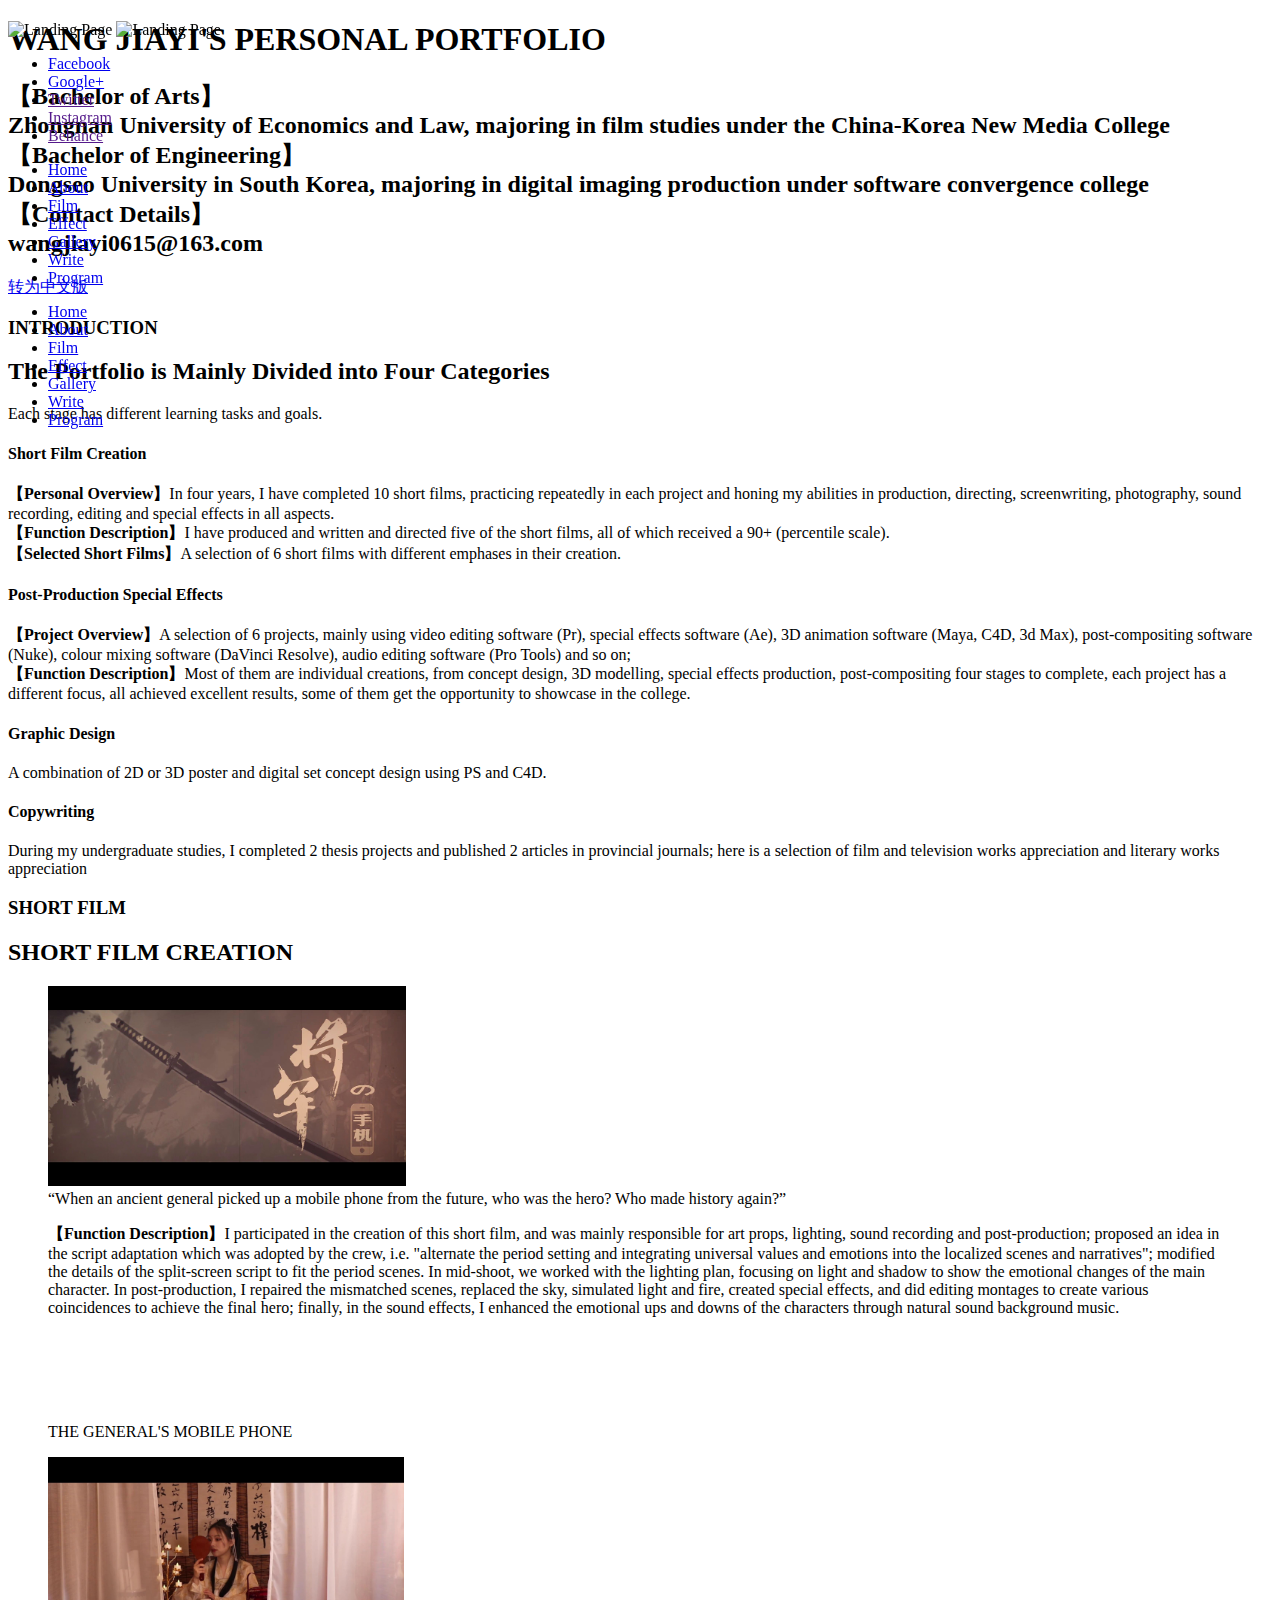
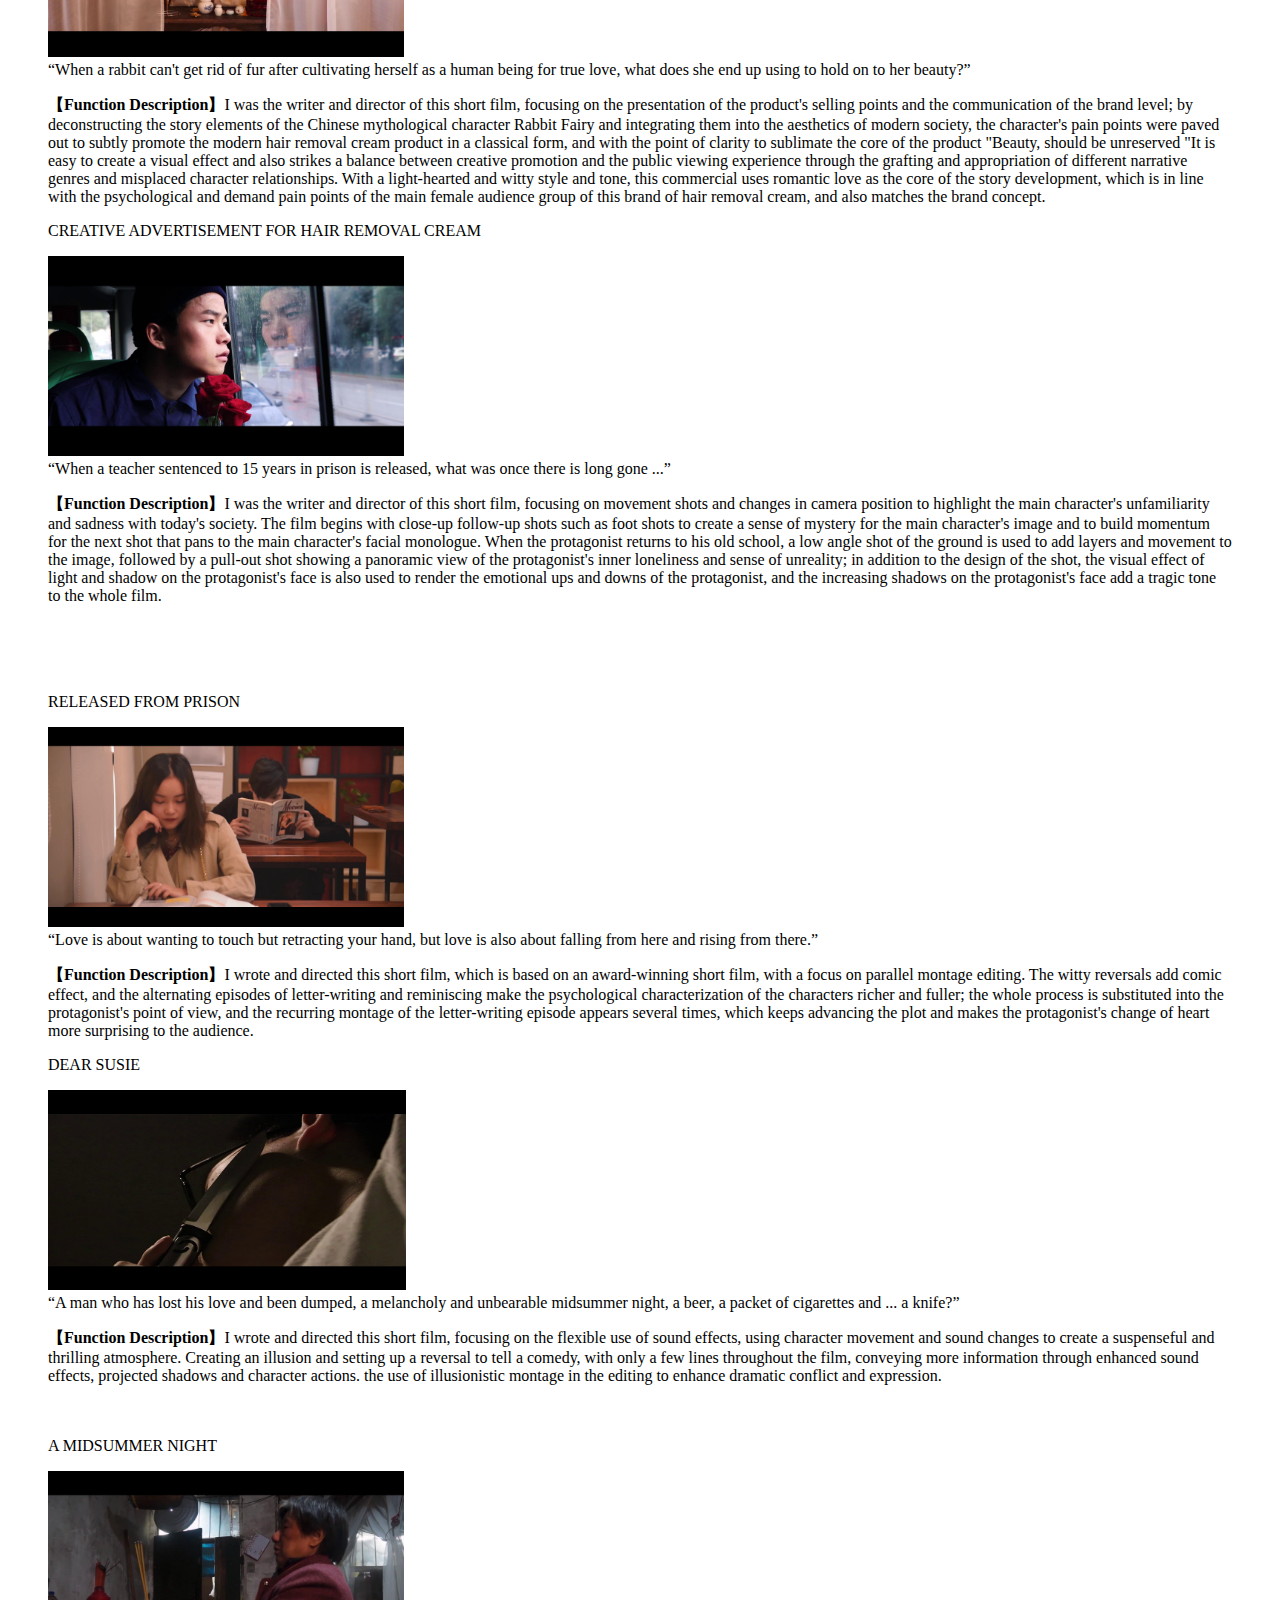
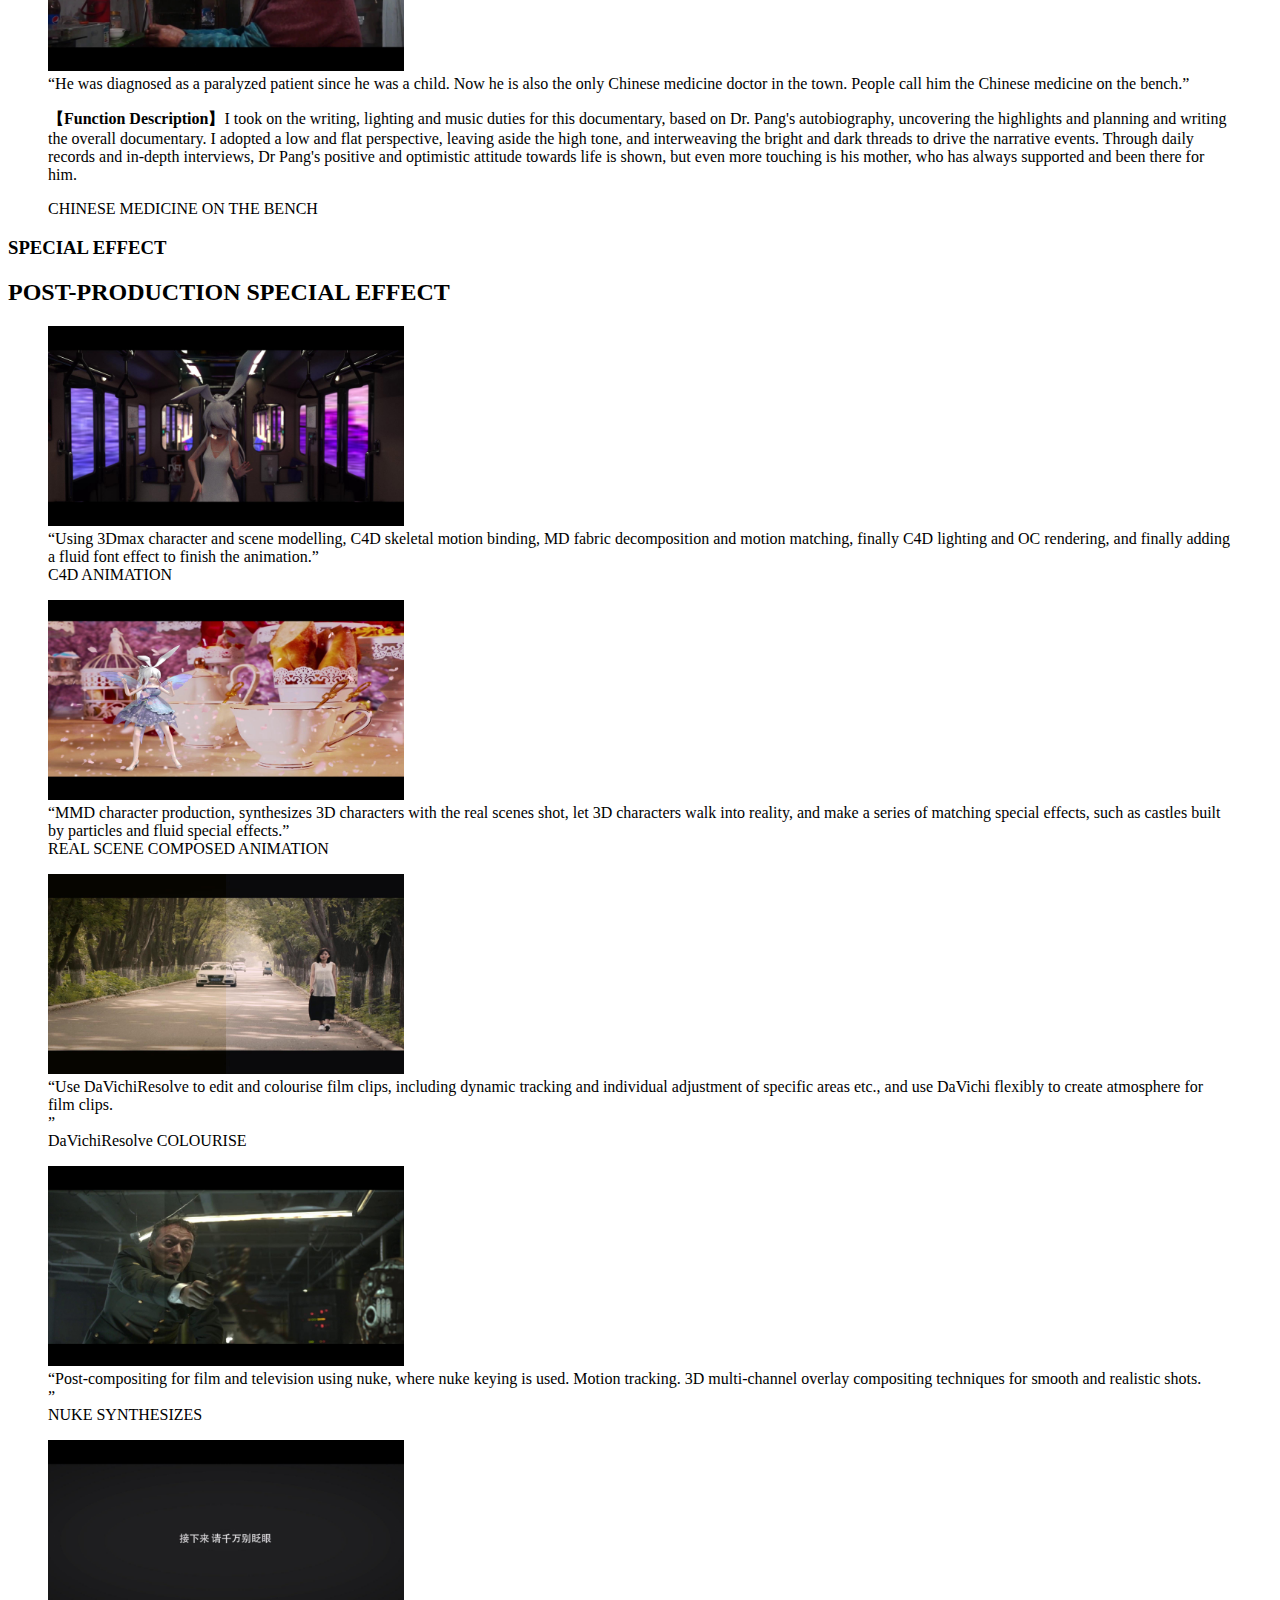
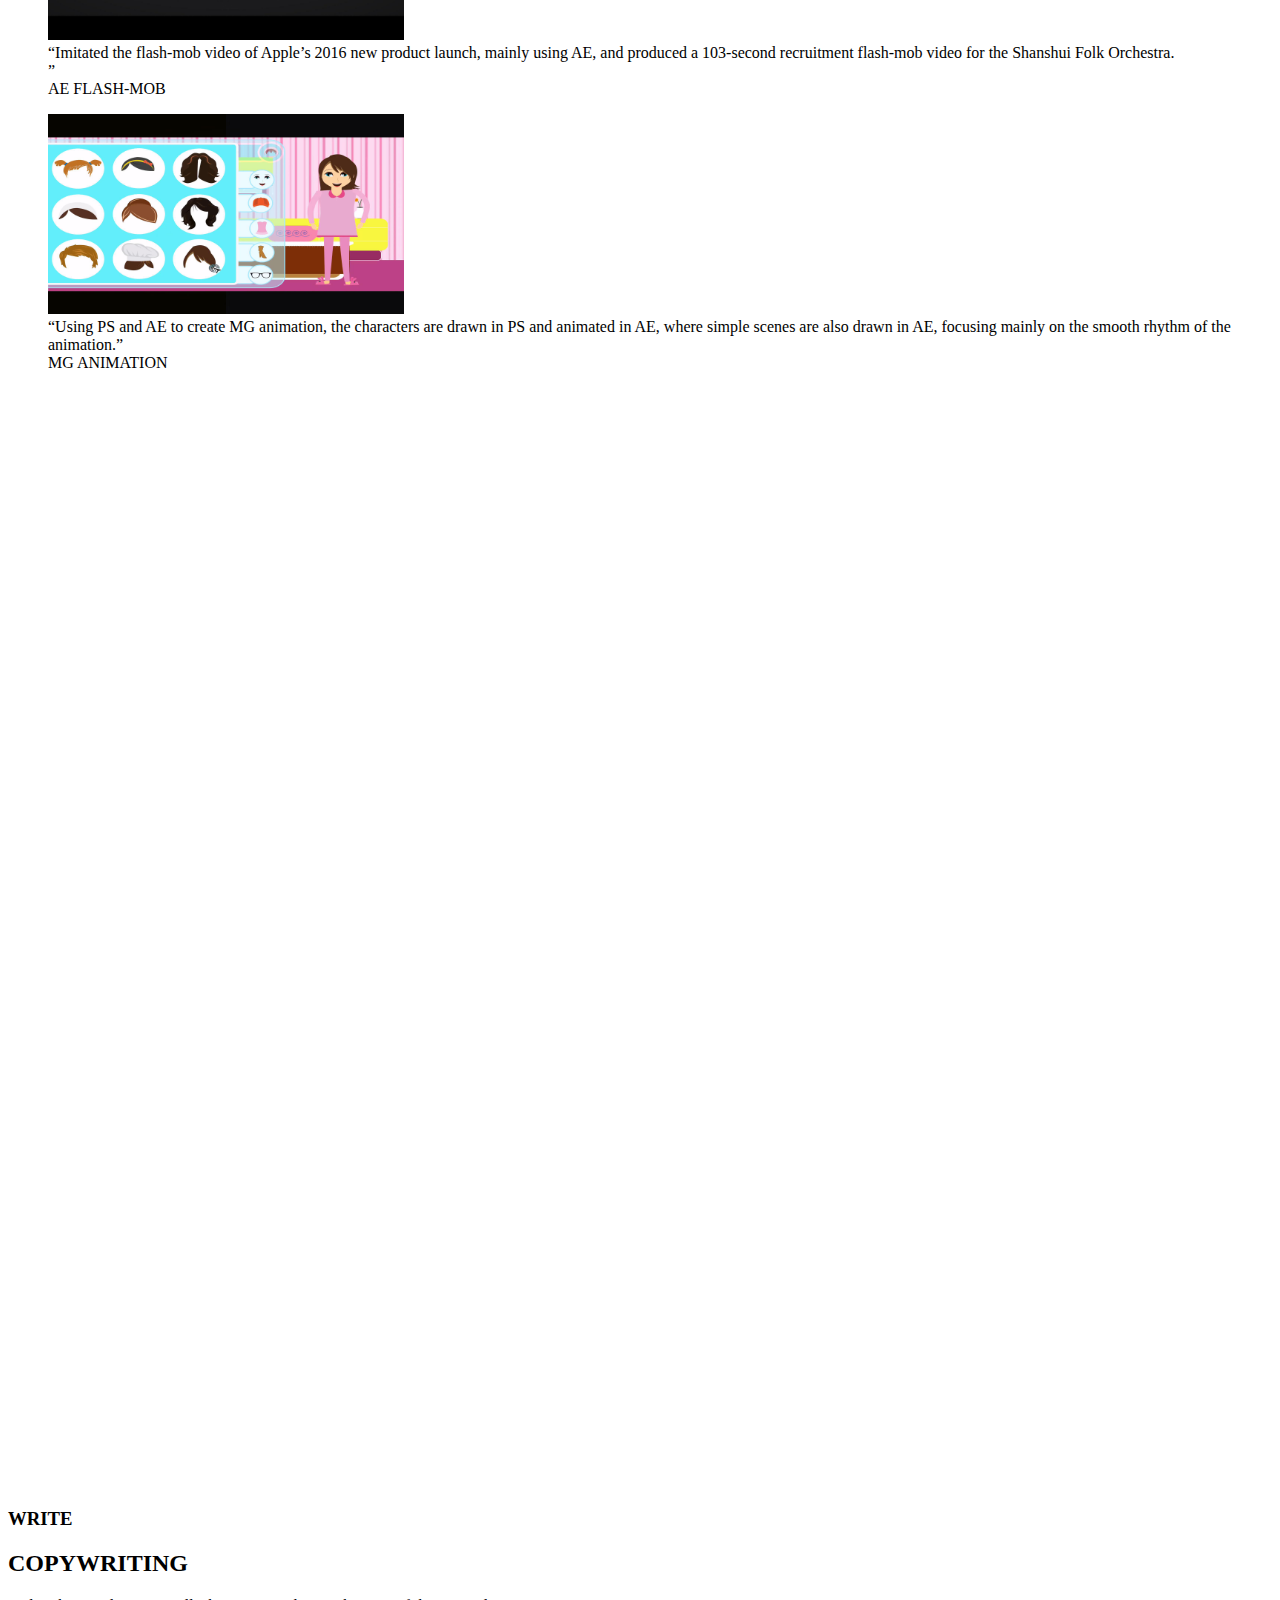
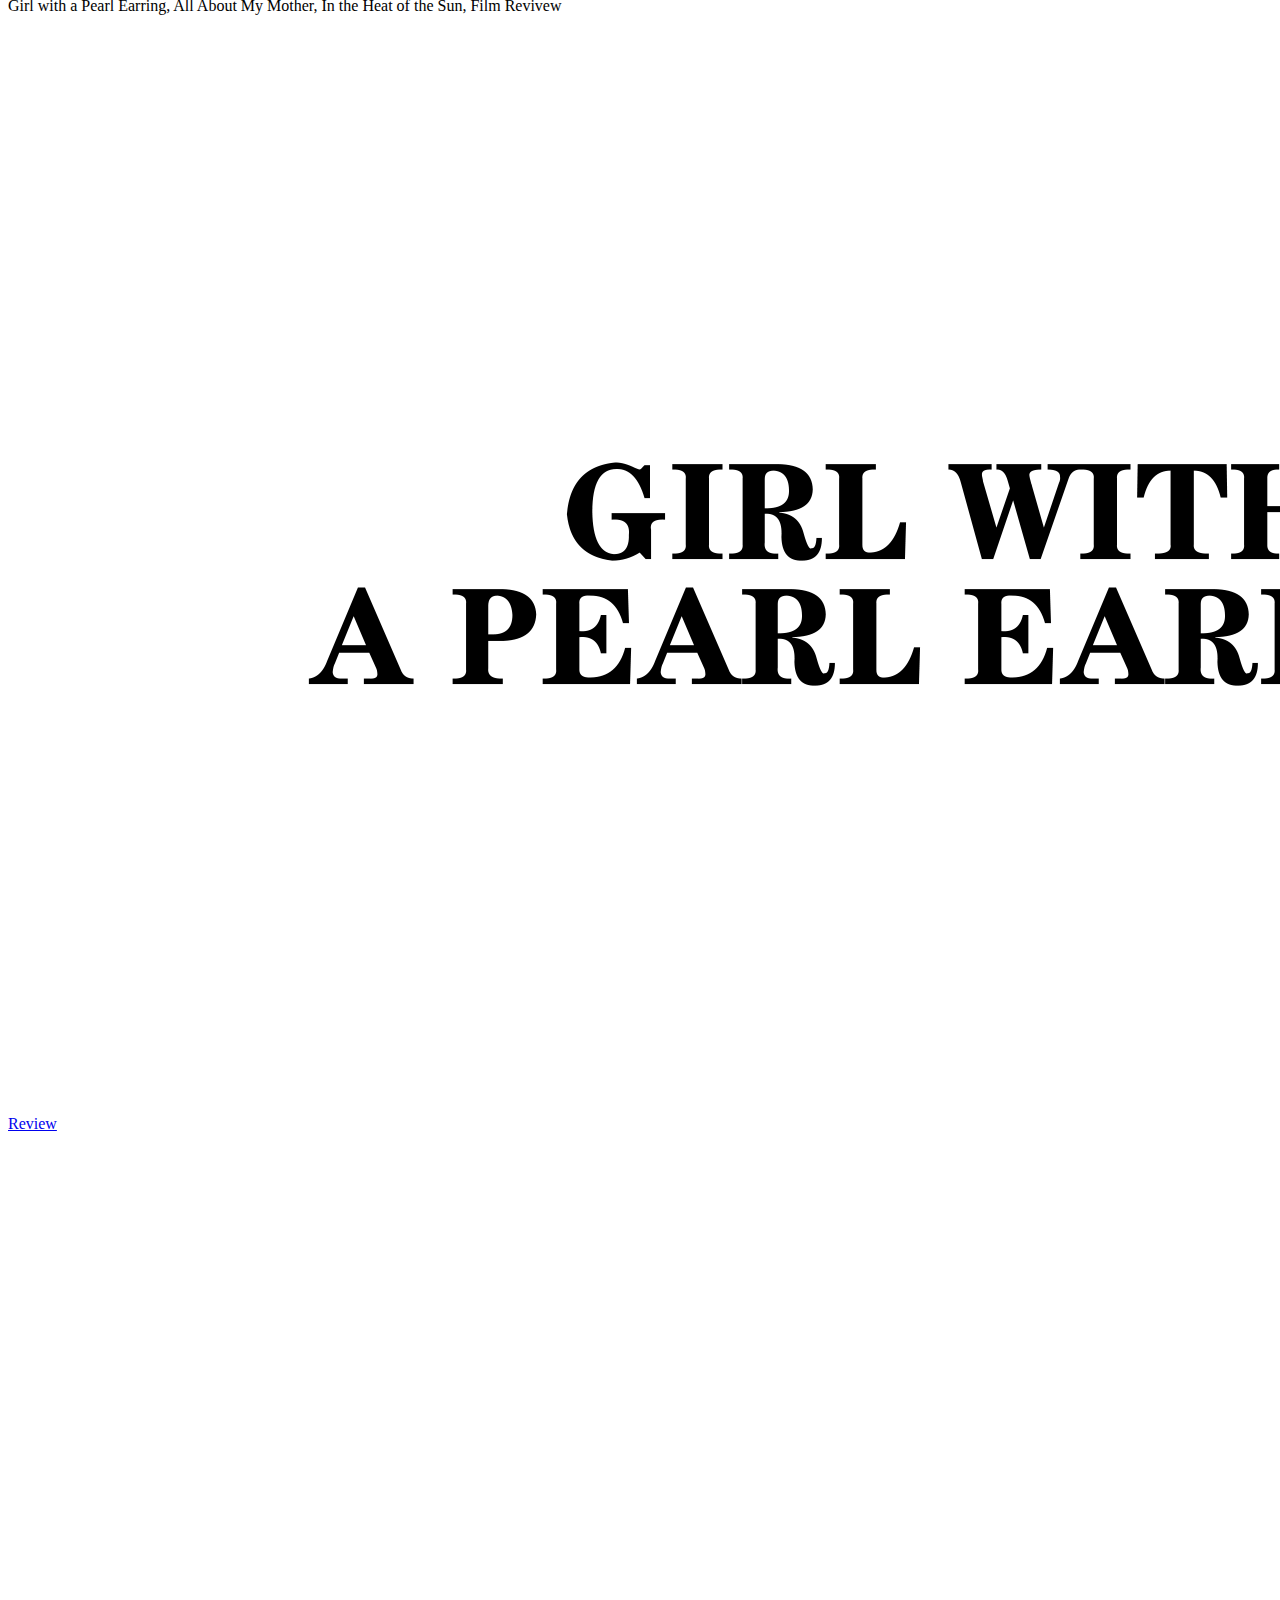
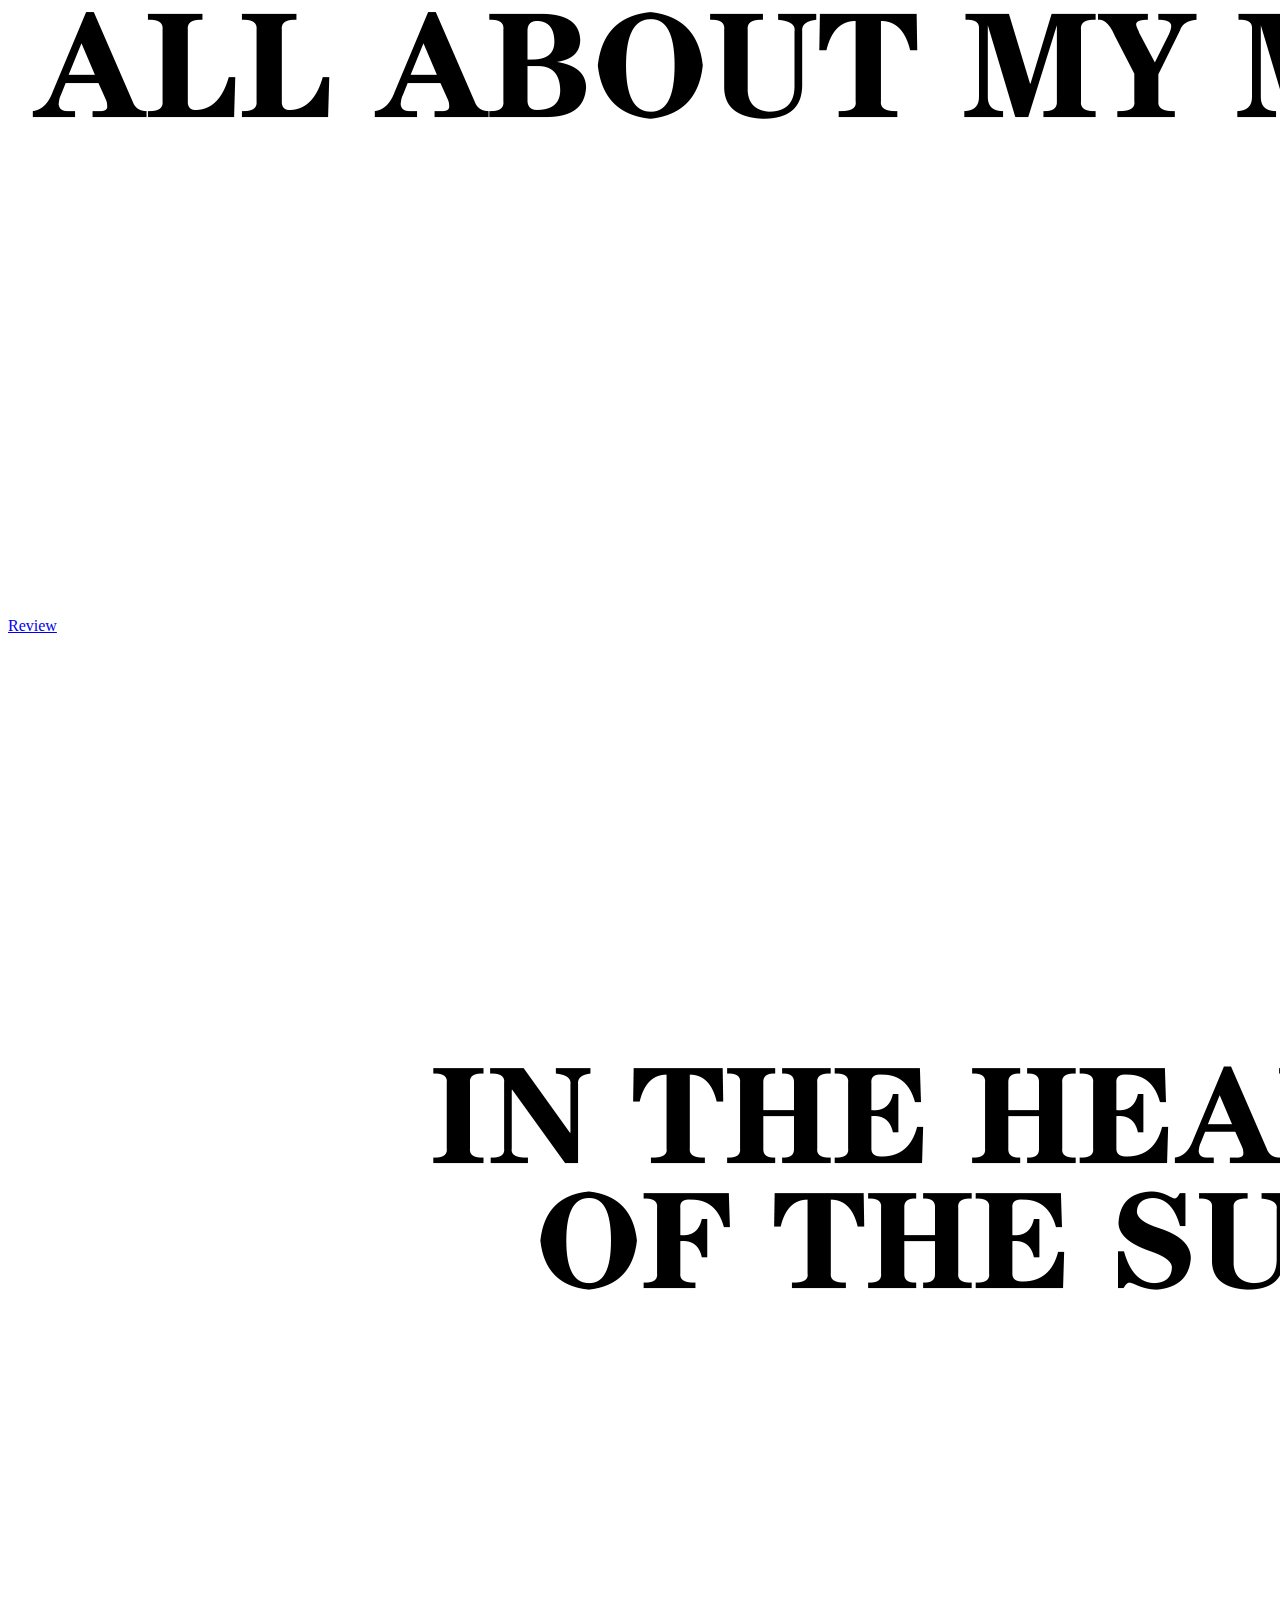
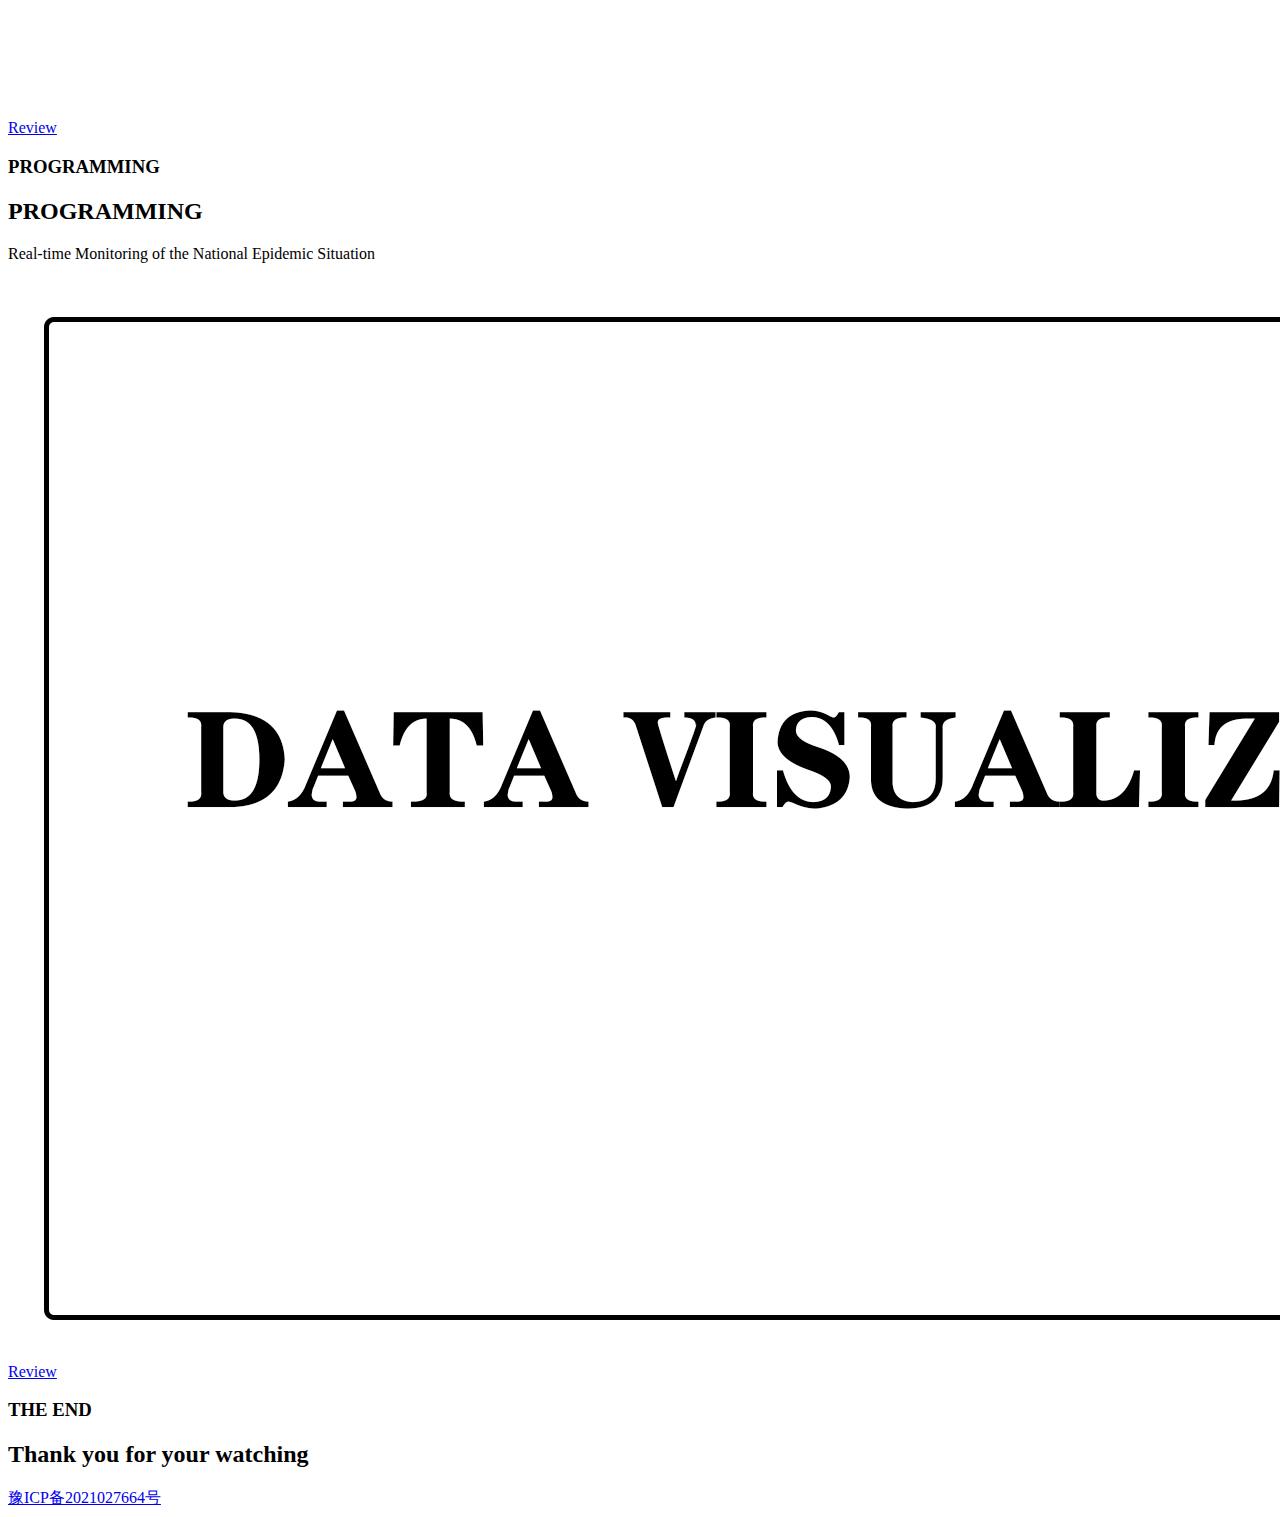
==== index.html @ 4fdfc09b "Add files via upload" ====
<!DOCTYPE html>
<html>
<head lang="en">
    <meta charset="UTF-8">

    <!--Page Title-->
    <title>Home</title>

    <!--Meta Keywords and Description-->
    <meta name="keywords" content="">
    <meta name="description" content="">
    <meta name="viewport" content="width=device-width, initial-scale=1.0, user-scalable=no"/>

    <!--Favicon-->
    <link rel="shortcut icon" href="images/favicon.ico" title="Favicon"/>

    <!-- Main CSS Files -->
    <link rel="stylesheet" href="css/style.css">

    <!-- Namari Color CSS -->
    <link rel="stylesheet" href="css/namari-color.css">

    <!--Icon Fonts - Font Awesome Icons-->
    <link rel="stylesheet" href="css/font-awesome.min.css">

    <!-- Animate CSS-->
    <link href="css/animate.css" rel="stylesheet" type="text/css">

    <!--Google Webfonts-->
    <link href='https://fonts.googleapis.com/css?family=Open+Sans:400,300,600,700,800' rel='stylesheet' type='text/css'>
    <style type="text/css">

        .videolist:hover {
            cursor: pointer;
        }

        .videoed {
            display: none;
            width: 50px;
            height: 50px;
            position: absolute;
            left: 45%;
            top: 25%;
            z-index: 99;
            border-radius: 100%;
        }

        .videos {
            display: none;
            position: fixed;
            left: 50%;
            top: 50%;
            margin-left: -320px;
            margin-top: -210px;
            z-index: 100;
            width: 640px;
            height: 360px;
        }

        .vclose {
            position: absolute;
            right: 1%;
            top: 1%;
            border-radius: 100%;
            cursor: pointer;
        }
    </style>

</head>
<body>

<!-- Preloader -->
<div id="preloader">
    <div id="status" class="la-ball-triangle-path">
        <div></div>
        <div></div>
        <div></div>
    </div>
</div>
<!--End of Preloader-->

<div class="page-border" data-wow-duration="0.7s" data-wow-delay="0.2s">
    <div class="top-border wow fadeInDown animated" style="visibility: visible; animation-name: fadeInDown;"></div>
    <div class="right-border wow fadeInRight animated" style="visibility: visible; animation-name: fadeInRight;"></div>
    <div class="bottom-border wow fadeInUp animated" style="visibility: visible; animation-name: fadeInUp;"></div>
    <div class="left-border wow fadeInLeft animated" style="visibility: visible; animation-name: fadeInLeft;"></div>
</div>

<div id="wrapper">

    <header id="banner" class="scrollto clearfix" data-enllax-ratio=".5">
        <div id="header" class="nav-collapse">
            <div class="row clearfix">
                <div class="col-1">

                    <!--Logo-->
                    <div id="logo">

                        <!--Logo that is shown on the banner-->
                        <img src="images/logo.png" id="banner-logo" alt="Landing Page"/>
                        <!--End of Banner Logo-->

                        <!--The Logo that is shown on the sticky Navigation Bar-->
                        <img src="images/logo-2.png" id="navigation-logo" alt="Landing Page"/>
                        <!--End of Navigation Logo-->

                    </div>
                    <!--End of Logo-->

                    <aside>

                        <!--Social Icons in Header-->
                        <ul class="social-icons">
                            <li>
                                <a target="_blank" title="Facebook" href="#">
                                    <i class="fa fa-facebook fa-1x"></i><span>Facebook</span>
                                </a>
                            </li>
                            <li>
                                <a target="_blank" title="Google+" href="#">
                                    <i class="fa fa-google-plus fa-1x"></i><span>Google+</span>
                                </a>
                            </li>
                            <li>
                                <a target="_blank" title="Twitter" href="">
                                    <i class="fa fa-twitter fa-1x"></i><span>Twitter</span>
                                </a>
                            </li>
                            <li>
                                <a target="_blank" title="Instagram" href="">
                                    <i class="fa fa-instagram fa-1x"></i><span>Instagram</span>
                                </a>
                            </li>
                            <li>
                                <a target="_blank" title="behance" href="">
                                    <i class="fa fa-behance fa-1x"></i><span>Behance</span>
                                </a>
                            </li>
                        </ul>
                        <!--End of Social Icons in Header-->

                    </aside>

                    <!--Main Navigation-->
                    <nav id="nav-main">
                        <ul>
                            <li>
                                <a href="#banner">Home</a>
                            </li>
                            <li>
                                <a href="#about">About</a>
                            </li>
                            <li>
                                <a href="#short_flim">Film</a>
                            </li>
                            <li>
                                <a href="#special_effect">Effect</a>
                            </li>
                            <li>
                                <a href="#gallery">Gallery</a>
                            </li>
                            
                            <li>
                                <a href="#clients">Write</a>
                            </li>
                            <li>
                                <a href="#clients2">Program</a>
                            </li>
                        </ul>
                    </nav>
                    <!--End of Main Navigation-->

                    <div id="nav-trigger"><span></span></div>
                    <nav id="nav-mobile"></nav>

                </div>
            </div>
        </div><!--End of Header-->

        <!--Banner Content-->
        <div id="banner-content" class="row clearfix">

            <div class="col-38">

                <div class="section-heading">
                    <h1>WANG JIAYI'S PERSONAL PORTFOLIO</h1>
                    <h2><b>【Bachelor of Arts】</b><br>Zhongnan University of Economics and Law, majoring in film studies 
                        under the China-Korea New Media College<br>
                        <b>【Bachelor of Engineering】</b><br>Dongseo University in South Korea, majoring in digital imaging production under software convergence college
                        <br><b>【Contact Details】</b><br>wangjiayi0615@163.com
                    </h2>
                </div>

                <!--Call to Action-->
                <a href="index.en.html" class="button">转为中文版</a>
                <!--End Call to Action-->

            </div>

        </div><!--End of Row-->
    </header>

    <!--Main Content Area-->
    <main id="content">

        <!--Introduction-->
        <section id="about" class="introduction scrollto">

            <div class="row clearfix">

                <div class="col-3">
                    <div class="section-heading">
                        <h3>INTRODUCTION</h3>
                        <h2 class="section-title">The Portfolio is Mainly Divided into Four Categories</h2>
                        <p class="section-subtitle">Each stage has different learning tasks and goals.</p>
                    </div>

                </div>

                <div class="col-2-3">

                    <!--Icon Block-->
                    <div class="col-2 icon-block icon-top wow fadeInUp" data-wow-delay="0.1s">
                        <!--Icon-->
                        <div class="icon">
                            <i class="fa fa-html5 fa-2x"></i>
                        </div>
                        <!--Icon Block Description-->
                        <div class="icon-block-description">
                            <h4>Short Film Creation</h4>
                            <p><b>【Personal Overview】</b>In four years, I have completed 10 short films, practicing repeatedly in each project and honing my abilities 
                                in production, directing, screenwriting, photography, sound recording, editing and special effects in all aspects.  
                                <br><b>【Function Description】</b>I have produced and written and directed five of the short films, all of which received a 90+ (percentile scale).
                                <br><b>【Selected Short Films】</b>A selection of 6 short films with different emphases in their creation.
                            </p>
                        </div>
                    </div>
                    <!--End of Icon Block-->

                    <!--Icon Block-->
                    <div class="col-2 icon-block icon-top wow fadeInUp" data-wow-delay="0.3s">
                        <!--Icon-->
                        <div class="icon">
                            <i class="fa fa-bolt fa-2x"></i>
                        </div>
                        <!--Icon Block Description-->
                        <div class="icon-block-description">
                            <h4>Post-Production Special Effects</h4>
                            <p><b>【Project Overview】</b>A selection of 6 projects, mainly using video editing software (Pr), special effects software (Ae), 
                                3D animation software (Maya, C4D, 3d Max), post-compositing software (Nuke), colour mixing software (DaVinci Resolve), audio editing software (Pro Tools) and so on; 
                                <br><b>【Function Description】</b>Most of them are individual creations, from concept design, 3D modelling, special effects production, post-compositing four stages 
                                to complete, each project has a different focus, all achieved excellent results, some of them get the opportunity to showcase in the college.</p>
                        </div>
                    </div>
                    <!--End of Icon Block-->

                    <!--Icon Block-->
                    <div class="col-2 icon-block icon-top wow fadeInUp" data-wow-delay="0.5s">
                        <!--Icon-->
                        <div class="icon">
                            <i class="fa fa-tablet fa-2x"></i>
                        </div>
                        <!--Icon Block Description-->
                        <div class="icon-block-description">
                            <h4>Graphic Design</h4>
                            <p>A combination of 2D or 3D poster and digital set concept design using PS and C4D.</p>
                        </div>
                    </div>
                    <!--End of Icon Block-->

                    <!--Icon Block-->
                    <div class="col-2 icon-block icon-top wow fadeInUp" data-wow-delay="0.5s">
                        <!--Icon-->
                        <div class="icon">
                            <i class="fa fa-rocket fa-2x"></i>
                        </div>
                        <!--Icon Block Description-->
                        <div class="icon-block-description">
                            <h4>Copywriting</h4>
                            <p>During my undergraduate studies, I completed 2 thesis projects and published 2 
                                articles in provincial journals; here is a selection of film and television works appreciation and literary works appreciation</p>
                        </div>
                    </div>
                    <!--End of Icon Block-->

                </div>

            </div>


        </section>
        <!--End of Introduction-->

        <!--short_flim-->
        <aside id="short_flim" class="scrollto text-center" data-enllax-ratio=".2">

            <div class="row clearfix">

                <div class="section-heading">
                    <h3>SHORT FILM</h3>
                    <h2 class="section-title">SHORT FILM CREATION</h2>
                </div>

                <div>
                    <!--User Testimonial-->
                <blockquote class="col-3 testimonial classic">
                    <div class="videolist" vpath="images/gallery-images/1-cover-1.jpg"
                         ipath="video/1.mp4">
                        <img src="images/gallery-images/1-cover-1.jpg"
                             style="max-height:200px;border-radius:0px"/>
                        <img src="img/play.png" class="videoed"/>
                    </div>
                    <q>When an ancient general picked up a mobile phone from the future, who was the hero? Who made history again?</q>
                        <p><b>【Function Description】</b>I participated in the creation of this short film, and was mainly responsible for art props, 
                        lighting, sound recording and post-production; proposed an idea in the script adaptation which was adopted by the crew, i.e. 
                        "alternate the period setting and integrating universal values and emotions into the localized scenes and narratives"; 
                        modified the details of the split-screen script to fit the period scenes.
                        In mid-shoot, we worked with the lighting plan, focusing on light and shadow to show the emotional changes of the main character.
                        In post-production, I repaired the mismatched scenes, replaced the sky, simulated light and fire, created special effects, and did editing montages to 
                        create various coincidences to achieve the final hero; finally, 
                        in the sound effects, I enhanced the emotional ups and downs of the characters through natural sound background music.
                        </p>
                    <footer><br><br><br><br><br>THE GENERAL'S MOBILE PHONE</footer>

                </blockquote>
                <!-- End of Testimonial-->

                <!--User Testimonial-->
                <blockquote class="col-3 testimonial classic">
                    <div class="videolist" vpath="images/gallery-images/2-cover-1.jpg"
                         ipath="video/2.mp4">
                        <img src="images/gallery-images/2-cover-1.jpg"
                             style="max-height:200px;border-radius:0px"/>
                        <img src="img/play.png" class="videoed"/>
                    </div>

                    <q>When a rabbit can't get rid of fur after cultivating herself as a human being for true love, 
                        what does she end up using to hold on to her beauty?</q>
                        <p><b>【Function Description】</b>I was the writer and director of this short film, focusing on the presentation of the product's 
                        selling points and the communication of the brand level; by deconstructing the story elements of the Chinese mythological character 
                        Rabbit Fairy and integrating them into the aesthetics of modern society, the character's pain points were paved out to subtly promote
                         the modern hair removal cream product in a classical form, and with the point of clarity to sublimate the core of the product "Beauty, 
                         should be unreserved "It is easy to create a visual effect and also strikes a balance between creative promotion and the public viewing 
                         experience through the grafting and appropriation of different narrative genres and misplaced character relationships. With a light-hearted 
                         and witty style and tone, this commercial uses romantic love as the core of the story development, which is in line with the psychological 
                        and demand pain points of the main female audience group of this brand of hair removal cream, and also matches the brand concept.
                        </p>
                    <footer>CREATIVE ADVERTISEMENT FOR HAIR REMOVAL CREAM</footer>
                </blockquote>
                <!-- End of Testimonial-->

                <!--User Testimonial-->
                <blockquote class="col-3 testimonial classic">
                    <div class="videolist" vpath="images/gallery-images/3-cover-1.jpg"
                         ipath="video/3.mp4">
                        <img src="images/gallery-images/3-cover-1.jpg"
                             style="max-height:200px;border-radius:0px"/>
                        <img src="img/play.png" class="videoed"/>
                    </div>

                    <q>When a teacher sentenced to 15 years in prison is released, what was once there is long gone ...</q>
                        <br><p><b>【Function Description】</b>I was the writer and director of this short film, focusing on movement 
                            shots and changes in camera position to highlight the main character's unfamiliarity and sadness with 
                            today's society. The film begins with close-up follow-up shots such as foot shots to create a sense of 
                            mystery for the main character's image and to build momentum for the next shot that pans to the main 
                            character's facial monologue. When the protagonist returns to his old school, a low angle shot of the 
                            ground is used to add layers and movement to the image, followed by a pull-out shot showing a panoramic 
                            view of the protagonist's inner loneliness and sense of unreality; in addition to the design of the shot, 
                            the visual effect of light and shadow on the protagonist's face is also used to render the emotional ups and downs of the protagonist, 
                            and the increasing shadows on the protagonist's face add a tragic tone to the whole film.
                        </p>
                    <footer><br><br><br><br>RELEASED FROM PRISON</footer>
                    <!-- End of Testimonial-->
                </blockquote>

                    <!--User Testimonial-->
                <blockquote class="col-3 testimonial classic">
                    <div class="videolist" vpath="images/gallery-images/4-cover-1.jpg"
                         ipath="video/4.mp4">
                        <img src="images/gallery-images/4-cover-1.jpg"
                             style="max-height:200px;border-radius:0px"/>
                        <img src="img/play.png" class="videoed"/>
                    </div>
                    <q>Love is about wanting to touch but retracting your hand, but love is also about falling from here and rising from there.</q>
                    <p><b>【Function Description】</b>I wrote and directed this short film, which is based on an award-winning short film, with a focus 
                        on parallel montage editing. The witty reversals add comic effect, and the alternating episodes of letter-writing and reminiscing 
                        make the psychological characterization of the characters richer and fuller; the whole process is substituted into the protagonist's 
                        point of view, and the recurring montage of the letter-writing episode appears several times, which keeps advancing the plot and makes 
                        the protagonist's change of heart more surprising to the audience.
                    </p>
                    <footer>DEAR SUSIE</footer>

                </blockquote>
                <!-- End of Testimonial-->

                <!--User Testimonial-->
                <blockquote class="col-3 testimonial classic">
                    <div class="videolist" vpath="images/gallery-images/5-cover-1.jpg"
                         ipath="video/5.mp4">
                        <img src="images/gallery-images/5-cover-1.jpg"
                             style="max-height:200px;border-radius:0px"/>
                        <img src="img/play.png" class="videoed"/>
                    </div>

                    <q>A man who has lost his love and been dumped, a melancholy and unbearable midsummer night, a beer,
                         a packet of cigarettes and ... a knife?</q>
                        <p><b>【Function Description】</b>I wrote and directed this short film, focusing on the flexible 
                            use of sound effects, using character movement and sound changes to create a suspenseful and 
                            thrilling atmosphere. Creating an illusion and setting up a reversal to tell a comedy, with only 
                            a few lines throughout the film, conveying more information through enhanced sound effects, projected 
                            shadows and character actions. the use of illusionistic montage in the editing to enhance dramatic conflict and expression.
    
                        </p>
                    <footer><br><br>A MIDSUMMER NIGHT</footer>
                </blockquote>
                <!-- End of Testimonial-->

                <!--User Testimonial-->
                <blockquote class="col-3 testimonial classic">
                    <div class="videolist" vpath="images/gallery-images/6-cover-1.jpg"
                         ipath="video/6.mp4">
                        <img src="images/gallery-images/6-cover-1.jpg"
                             style="max-height:200px;border-radius:0px"/>
                        <img src="img/play.png" class="videoed"/>
                    </div>

                    <q>He was diagnosed as a paralyzed patient since he was a child. 
                        Now he is also the only Chinese medicine doctor in the town. People call him the Chinese medicine on the bench.</q>
                    
                    <p><b>【Function Description】</b>I took on the writing, lighting and music duties for this documentary, based on Dr. Pang's 
                        autobiography, uncovering the highlights and planning and writing the overall documentary. I adopted a low and flat perspective, 
                        leaving aside the high tone, and interweaving the bright and dark threads to drive the narrative events. Through daily records 
                        and in-depth interviews, Dr Pang's positive and optimistic attitude towards life is shown, but even more touching is his mother, 
                        who has always supported and been there for him.
                    </p>
                    <footer>CHINESE MEDICINE ON THE BENCH</footer>
                    <!-- End of Testimonial-->
                </blockquote>
                    <div class="videos"></div>
                </div>
            </div>

        </aside>
        <!--End of short_flim-->

        <!--special_effect-->
        <aside id="special_effect" class="scrollto text-center" data-enllax-ratio=".2">

            <div class="row clearfix">

                <div class="section-heading">
                    <h3>SPECIAL EFFECT</h3>
                    <h2 class="section-title">POST-PRODUCTION SPECIAL EFFECT</h2>
                </div>

                <div>
                    <!--User Testimonial-->
                <blockquote class="col-3 testimonial classic">
                    <div class="videolist" vpath="images/gallery-images/7-cover-1.jpg"
                         ipath="video/7.mp4">
                        <img src="images/gallery-images/7-cover-1.jpg"
                             style="max-height:200px;border-radius:0px"/>
                        <img src="img/play.png" class="videoed"/>
                    </div>
                    <q>Using 3Dmax character and scene modelling, C4D skeletal motion binding, 
                        MD fabric decomposition and motion matching, finally C4D lighting and OC rendering, 
                        and finally adding a fluid font effect to finish the animation.</q>
                    <footer>C4D ANIMATION</footer>

                </blockquote>
                <!-- End of Testimonial-->

                <!--User Testimonial-->
                <blockquote class="col-3 testimonial classic">
                    <div class="videolist" vpath="images/gallery-images/8-cover-1.jpg"
                         ipath="video/8.mp4">
                        <img src="images/gallery-images/8-cover-1.jpg"
                             style="max-height:200px;border-radius:0px"/>
                        <img src="img/play.png" class="videoed"/>
                    </div>

                    <q>MMD character production, synthesizes 3D characters with the real scenes shot, 
                        let 3D characters walk into reality, and make a series of matching special effects, 
                        such as castles built by particles and fluid special effects.</q>
                    <footer>REAL SCENE COMPOSED ANIMATION</footer>
                </blockquote>
                <!-- End of Testimonial-->

                <!--User Testimonial-->
                <blockquote class="col-3 testimonial classic">
                    <div class="videolist" vpath="images/gallery-images/9-cover-1.jpg"
                         ipath="video/9.mp4">
                        <img src="images/gallery-images/9-cover-1.jpg"
                             style="max-height:200px;border-radius:0px"/>
                        <img src="img/play.png" class="videoed"/>
                    </div>

                    <q>Use DaVichiResolve to edit and colourise film clips, 
                        including dynamic tracking and individual adjustment of specific areas etc., 
                        and use DaVichi flexibly to create atmosphere for film clips.<br></q>
                    <footer>DaVichiResolve COLOURISE</footer>
                    <!-- End of Testimonial-->
                </blockquote>

                    <!--User Testimonial-->
                <blockquote class="col-3 testimonial classic">
                    <div class="videolist" vpath="images/gallery-images/10-cover-1.jpg"
                         ipath="video/10.mp4">
                        <img src="images/gallery-images/10-cover-1.jpg"
                             style="max-height:200px;border-radius:0px"/>
                        <img src="img/play.png" class="videoed"/>
                    </div>
                    <q>Post-compositing for film and television using nuke, 
                        where nuke keying is used. Motion tracking. 3D multi-channel overlay compositing 
                        techniques for smooth and realistic shots.<br></q>
                    <footer>NUKE SYNTHESIZES</footer>

                </blockquote>
                <!-- End of Testimonial-->

                <!--User Testimonial-->
                <blockquote class="col-3 testimonial classic">
                    <div class="videolist" vpath="images/gallery-images/11-cover-1.jpg"
                         ipath="video/12.mp4">
                        <img src="images/gallery-images/11-cover-1.jpg"
                             style="max-height:200px;border-radius:0px"/>
                        <img src="img/play.png" class="videoed"/>
                    </div>

                    <q>Imitated the flash-mob video of Apple’s 2016 new product launch, mainly using AE,
                         and produced a 103-second recruitment flash-mob video for the Shanshui Folk Orchestra.<br></q>
                    <footer>AE FLASH-MOB</footer>
                </blockquote>
                <!-- End of Testimonial-->

                <!--User Testimonial-->
                <blockquote class="col-3 testimonial classic">
                    <div class="videolist" vpath="images/gallery-images/12-cover-1.jpg"
                         ipath="video/11.mp4">
                        <img src="images/gallery-images/12-cover-1.jpg"
                             style="max-height:200px;border-radius:0px"/>
                        <img src="img/play.png" class="videoed"/>
                    </div>

                    <q>Using PS and AE to create MG animation, the characters are drawn in PS and animated in AE,
                         where simple scenes are also drawn in AE, focusing mainly on the smooth rhythm of the animation.</q>
                    <footer>MG ANIMATION</footer>
                    <!-- End of Testimonial-->
                </blockquote>
                    
                </div>
            </div>

        </aside>
        <!--End of special_effect-->
        
        <!--Gallery-->
        <aside id="gallery" class="row text-center scrollto clearfix" data-featherlight-gallery
               data-featherlight-filter="a">

            <a href="images/gallery-images/poster.jpg" data-featherlight="image" class="col-3 wow fadeIn"
               data-wow-delay="0.1s"><img src="images/gallery-images/poster11.jpg" alt="Landing Page"/></a>
            <a href="images/gallery-images/concept design.jpg" data-featherlight="image" class="col-3 wow fadeIn"
               data-wow-delay="0.3s"><img src="images/gallery-images/digital painting2.jpg" alt="Landing Page"/></a>
            
        </aside>
        <!--End of Gallery-->


        <!--Clients-->
        <section id="clients" class="scrollto clearfix">
            <div class="row clearfix">

                <div class="col-3">

                    <div class="section-heading">
                        <h3>WRITE</h3>
                        <h2 class="section-title">COPYWRITING</h2>
                        <p class="section-subtitle">Girl with a Pearl Earring, All About My Mother, In the Heat of the Sun, Film Revivew
                            </p>
                    </div>

                </div>

                <div class="col-2-3">

                    <a href="yingping.en.html" class="col-3">
                        <img src="images/company-images/11.png" alt="Company"/>
                        <div class="client-overlay"><span>Review</span></div>
                    </a>
                    <a href="yingping2.en.html" class="col-3">
                        <img src="images/company-images/21.png" alt="Company"/>
                        <div class="client-overlay"><span>Review</span></div>
                    </a>
                    <a href="yingping3.en.html" class="col-3">
                        <img src="images/company-images/31.png" alt="Company"/>
                        <div class="client-overlay"><span>Review</span></div>
                    </a>
                    

                </div>

            </div>
        </section>
        <!--End of Clients-->

        <!--Clients2-->
        <section id="clients2" class="scrollto clearfix">
            <div class="row clearfix">

                <div class="col-3">

                    <div class="section-heading">
                        <h3>PROGRAMMING</h3>
                        <h2 class="section-title">PROGRAMMING</h2>
                        <p class="section-subtitle">Real-time Monitoring of the National Epidemic Situation
                            </p>
                    </div>

                </div>

                <div class="col-2-3">

                    <a href="Programming.html" class="col-3">
                        <img src="images/company-images/DATA.jpg" alt="Company"/>
                        <div class="client-overlay"><span>Review</span></div>
                    </a>
                    

                </div>

            </div>
        </section>
        <!--End of Clients2-->

        <!--Pricing Tables-->
        <section id="pricing" class="secondary-color text-center scrollto clearfix ">
            <div class="row clearfix">

                <div class="section-heading">
                    <h3>THE END</h3>
                    <h2 class="section-title">Thank you for your watching</h2>
                </div>

            </div>
        </section>
        <!--End of Pricing Tables-->

    </main>
    <!--End Main Content Area-->


    <!--Footer-->
    <footer id="landing-footer" class="clearfix">
        <div class="row clearfix">

            <a href="https://beian.miit.gov.cn/">豫ICP备2021027664号</a>
            
        </div>
    </footer>
    <!--End of Footer-->

</div>

<!-- Include JavaScript resources -->
<script src="js/jquery.1.8.3.min.js"></script>
<script src="js/wow.min.js"></script>
<script src="js/featherlight.min.js"></script>
<script src="js/featherlight.gallery.min.js"></script>
<script src="js/jquery.enllax.min.js"></script>
<script src="js/jquery.scrollUp.min.js"></script>
<script src="js/jquery.easing.min.js"></script>
<script src="js/jquery.stickyNavbar.min.js"></script>
<script src="js/jquery.waypoints.min.js"></script>
<script src="js/images-loaded.min.js"></script>
<script src="js/lightbox.min.js"></script>
<script src="js/site.js"></script>


<style>
    .copyrights {
        text-indent: -9999px;
        height: 0;
        line-height: 0;
        font-size: 0;
        overflow: hidden;
    }
</style>
<script type="text/javascript">
    $('.videolist').each(function () { //遍历视频列表
        $(this).hover(function () { //鼠标移上来后显示播放按钮
            $(this).find('.videoed').show();
        }, function () {
            $(this).find('.videoed').hide();
        });
        $(this).click(function () { //这个视频被点击后执行
            var img = $(this).attr('vpath');//获取视频预览图
            var video = $(this).attr('ipath');//获取视频路径
            $('.videos').html("<video id=\"video\" poster='" + img + "' style='width: 640px' src='" + video + "' preload=\"auto\" controls=\"controls\" autoplay=\"autoplay\"></video><img onClick=\"close1()\" class=\"vclose\" src=\"img/gb.png\" width=\"25\" height=\"25\"/>");
            $('.videos').show();
        });
    });

    function close1() {
        var v = document.getElementById('video');//获取视频节点
        $('.videos').hide();//点击关闭按钮关闭暂停视频
        v.pause();
        $('.videos').html();
    }
</script>

</body>
</html>
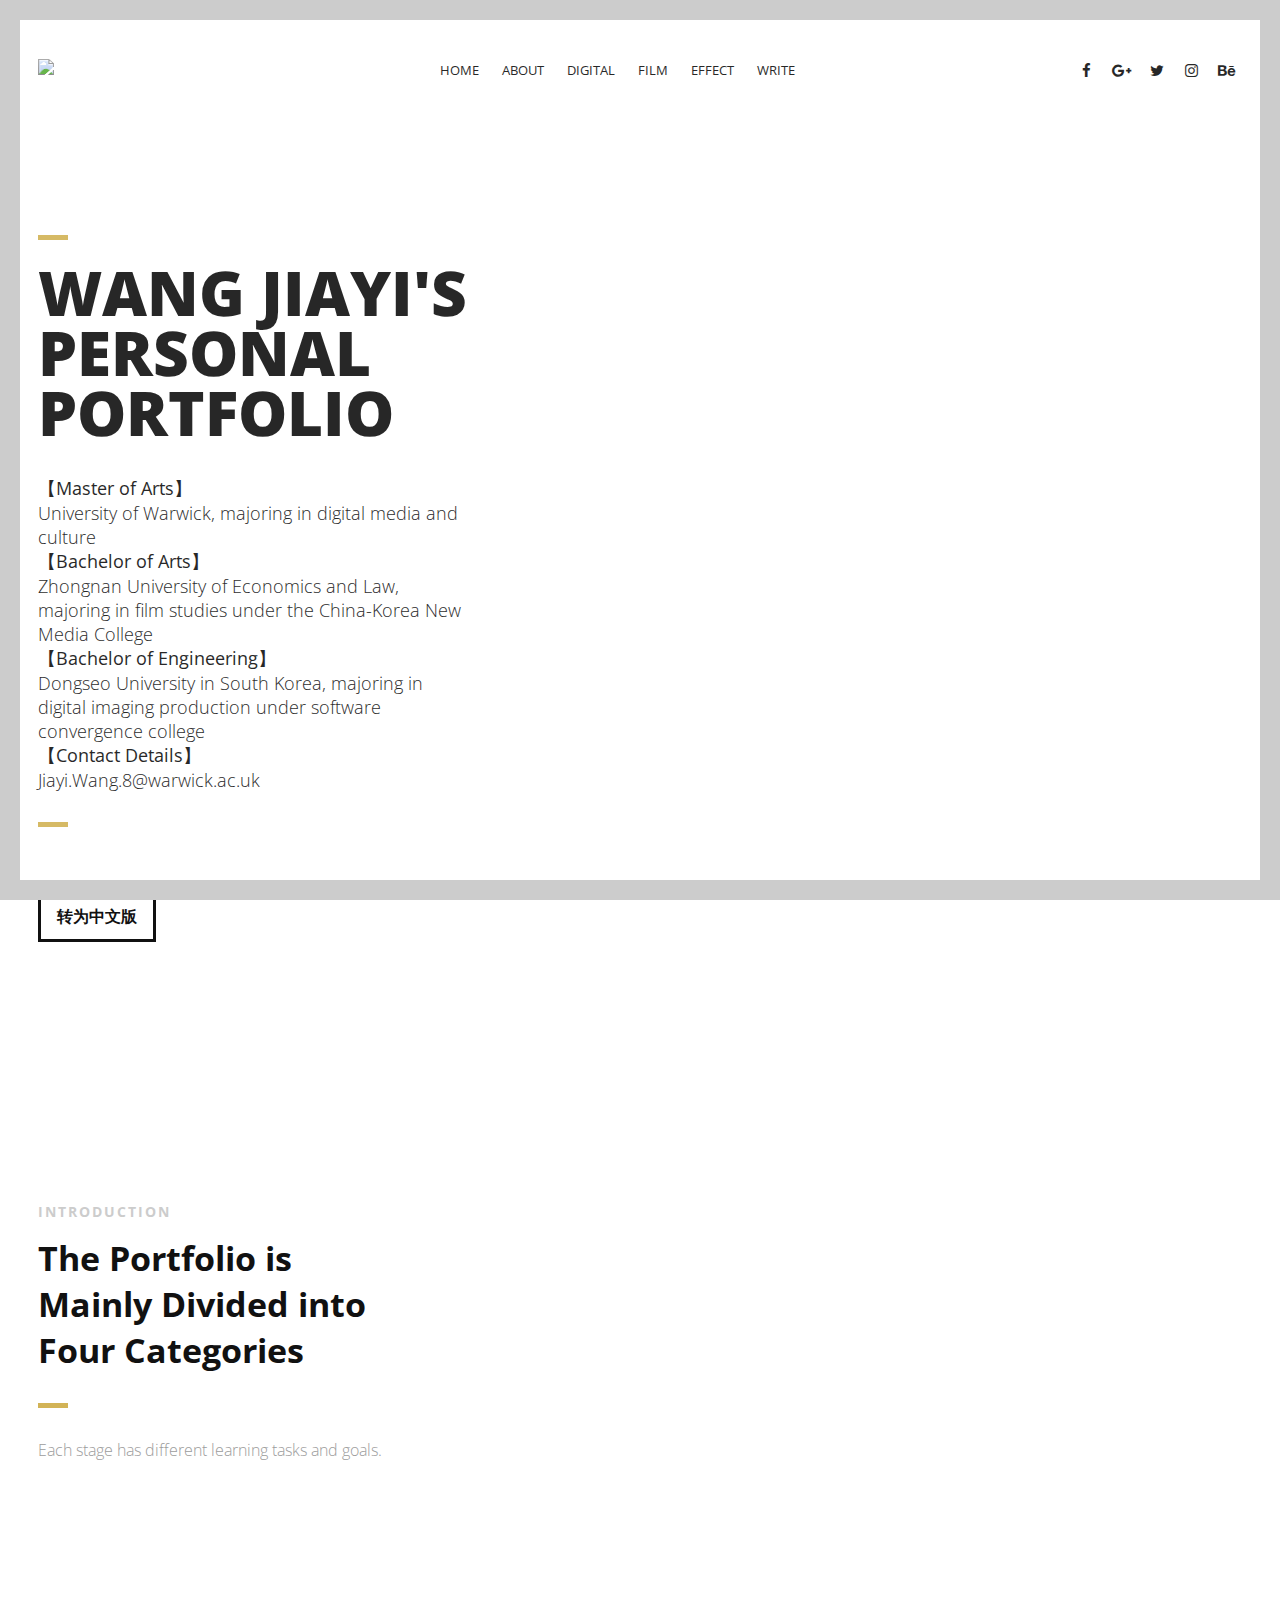
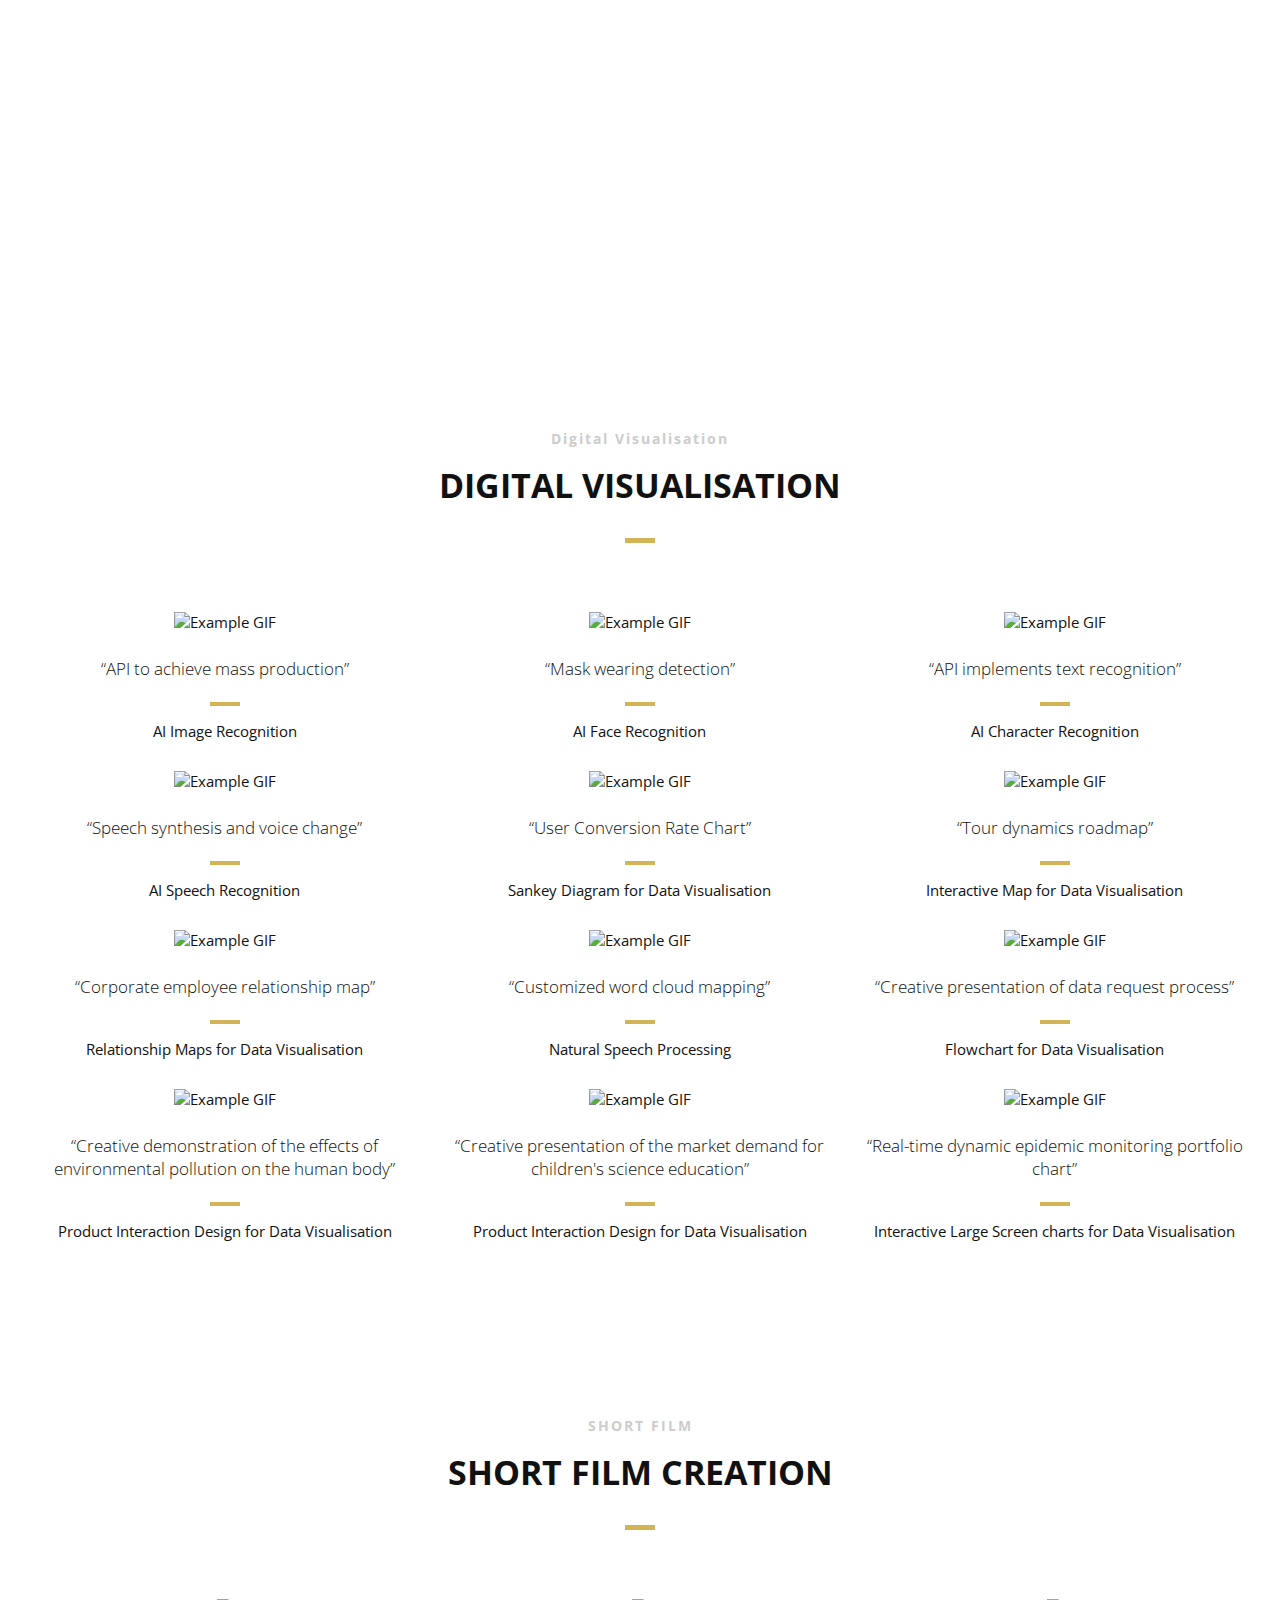
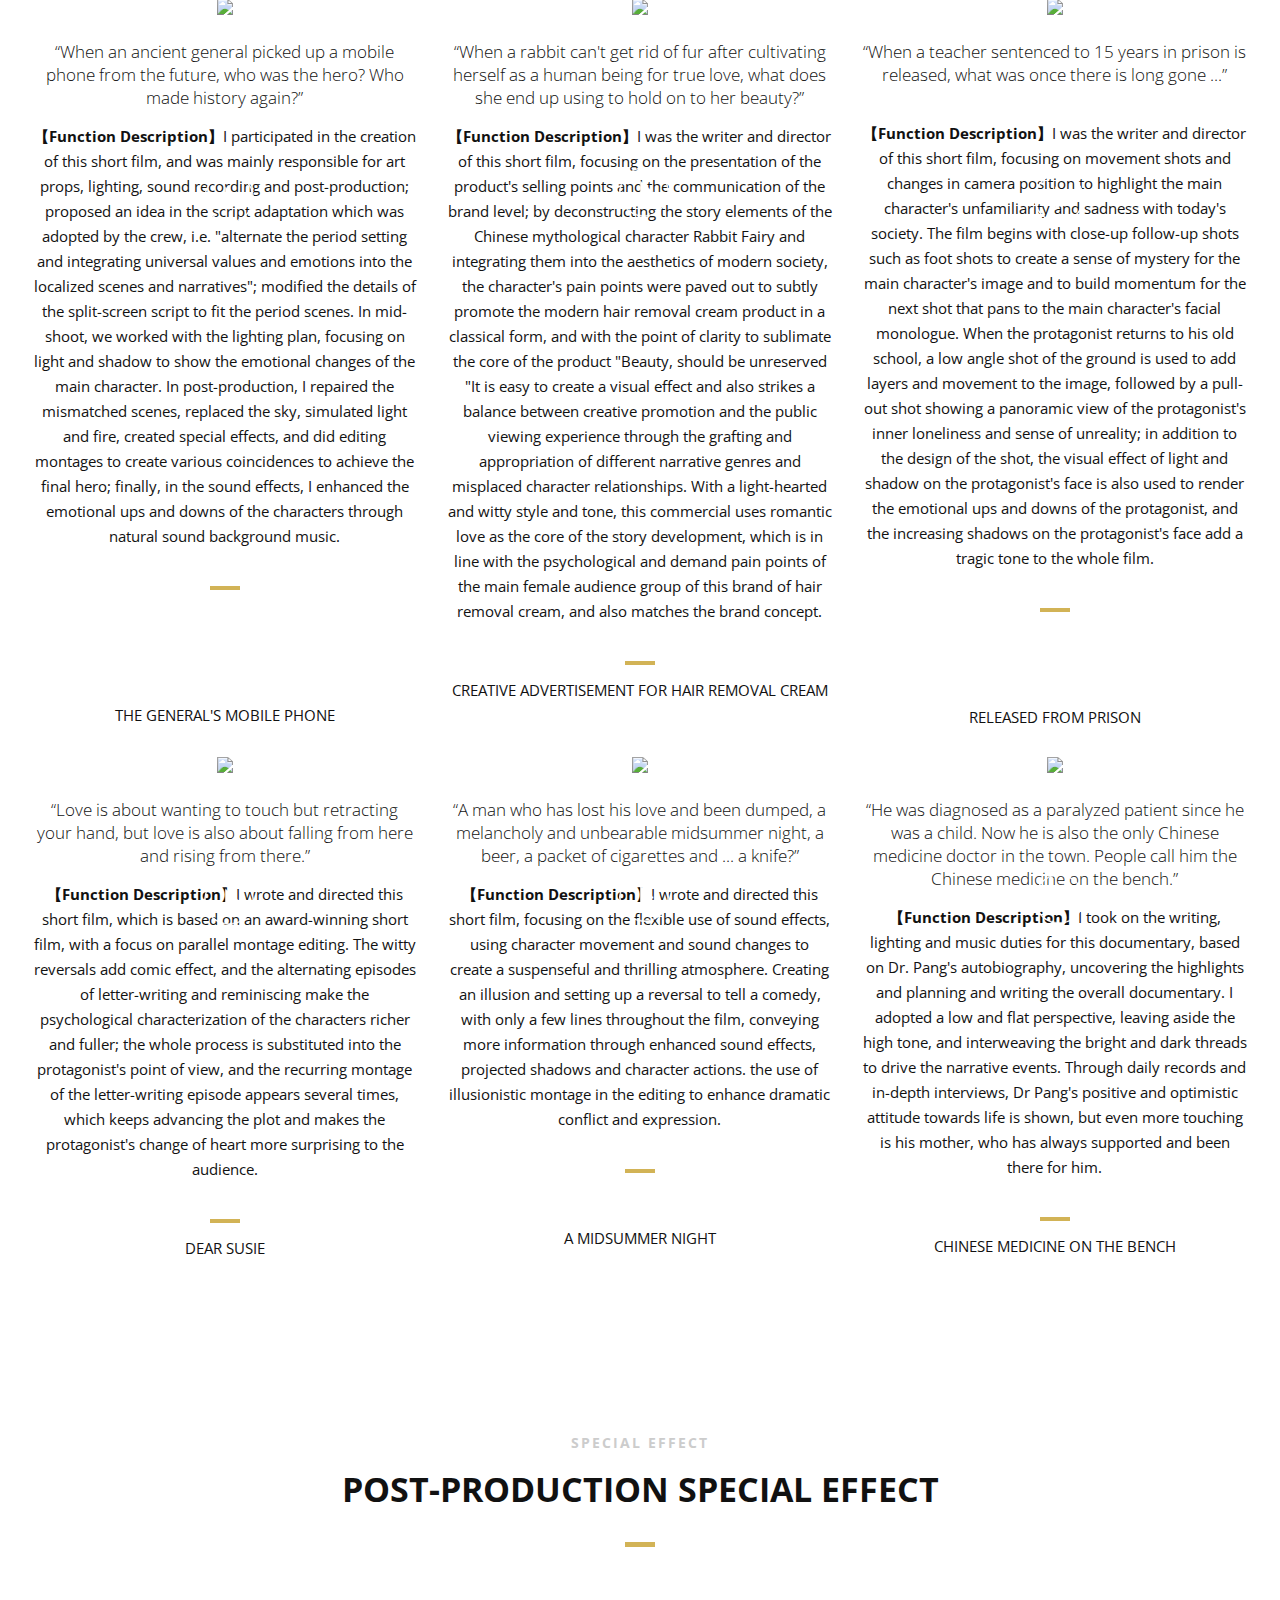
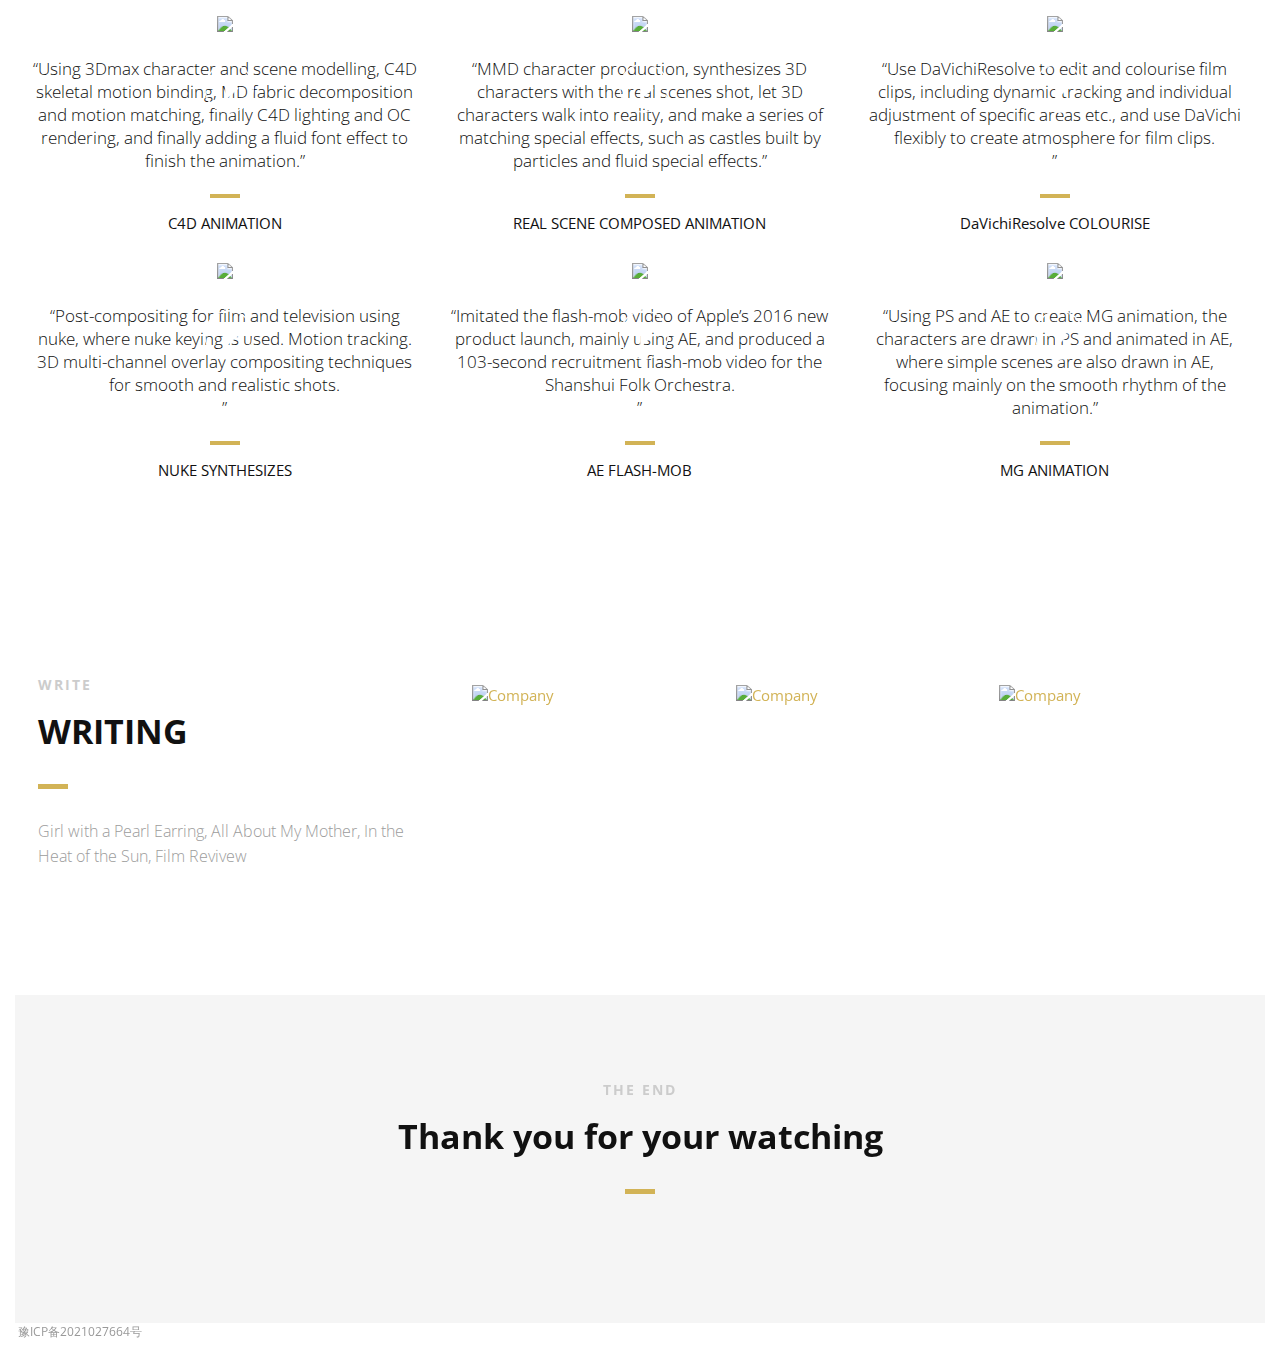
==== commit e9d0de84: "Add files via upload" ====
--- a/index.html
+++ b/index.html
@@ -148,23 +148,19 @@
                                 <a href="#banner">Home</a>
                             </li>
                             <li>
-                                <a href="#about">About</a>
-                            </li>
-                            <li>
-                                <a href="#short_flim">Film</a>
-                            </li>
-                            <li>
-                                <a href="#special_effect">Effect</a>
-                            </li>
-                            <li>
-                                <a href="#gallery">Gallery</a>
-                            </li>
-                            
-                            <li>
-                                <a href="#clients">Write</a>
-                            </li>
-                            <li>
-                                <a href="#clients2">Program</a>
+                                <a href="#about">ABOUT</a>
+                            </li>
+                            <li>
+                                <a href="#digital_visualisation">DIGITAL</a>
+                            </li>
+                            <li>
+                                <a href="#short_flim">FILm</a>
+                            </li>
+                            <li>
+                                <a href="#special_effect">EFFECT</a>
+                            </li>
+                            <li>
+                                <a href="#writing">WRITE</a>
                             </li>
                         </ul>
                     </nav>
@@ -184,10 +180,11 @@
 
                 <div class="section-heading">
                     <h1>WANG JIAYI'S PERSONAL PORTFOLIO</h1>
-                    <h2><b>【Bachelor of Arts】</b><br>Zhongnan University of Economics and Law, majoring in film studies 
+                    <h2><b>【Master of Arts】</b><br>University of Warwick, majoring in digital media and culture <br>
+                        <b>【Bachelor of Arts】</b><br>Zhongnan University of Economics and Law, majoring in film studies 
                         under the China-Korea New Media College<br>
                         <b>【Bachelor of Engineering】</b><br>Dongseo University in South Korea, majoring in digital imaging production under software convergence college
-                        <br><b>【Contact Details】</b><br>wangjiayi0615@163.com
+                        <br><b>【Contact Details】</b><br>Jiayi.Wang.8@warwick.ac.uk
                     </h2>
                 </div>
 
@@ -219,7 +216,7 @@
 
                 <div class="col-2-3">
 
-                    <!--Icon Block-->
+                    <!--1 Icon Block-->
                     <div class="col-2 icon-block icon-top wow fadeInUp" data-wow-delay="0.1s">
                         <!--Icon-->
                         <div class="icon">
@@ -227,17 +224,15 @@
                         </div>
                         <!--Icon Block Description-->
                         <div class="icon-block-description">
-                            <h4>Short Film Creation</h4>
-                            <p><b>【Personal Overview】</b>In four years, I have completed 10 short films, practicing repeatedly in each project and honing my abilities 
-                                in production, directing, screenwriting, photography, sound recording, editing and special effects in all aspects.  
-                                <br><b>【Function Description】</b>I have produced and written and directed five of the short films, all of which received a 90+ (percentile scale).
-                                <br><b>【Selected Short Films】</b>A selection of 6 short films with different emphases in their creation.
+                            <h4>Digital Visualisation</h4>
+                            <p><b>【Personal Abilities】</b>Python (Data Analysis, Web Development, Web Crawler, Data Visualization, SQL Data Processing, Artificial Intelligence)  
+                                <br><b>【Selected Projects】</b>Data visualisation, Product Design, Artificial Intelligence, Digital mapping projects.
                             </p>
                         </div>
                     </div>
                     <!--End of Icon Block-->
 
-                    <!--Icon Block-->
+                    <!--2 Icon Block-->
                     <div class="col-2 icon-block icon-top wow fadeInUp" data-wow-delay="0.3s">
                         <!--Icon-->
                         <div class="icon">
@@ -245,16 +240,14 @@
                         </div>
                         <!--Icon Block Description-->
                         <div class="icon-block-description">
-                            <h4>Post-Production Special Effects</h4>
-                            <p><b>【Project Overview】</b>A selection of 6 projects, mainly using video editing software (Pr), special effects software (Ae), 
-                                3D animation software (Maya, C4D, 3d Max), post-compositing software (Nuke), colour mixing software (DaVinci Resolve), audio editing software (Pro Tools) and so on; 
-                                <br><b>【Function Description】</b>Most of them are individual creations, from concept design, 3D modelling, special effects production, post-compositing four stages 
-                                to complete, each project has a different focus, all achieved excellent results, some of them get the opportunity to showcase in the college.</p>
+                            <h4>Writing</h4>
+                            <p><b>【Personal Overview】</b>Two English papers in submission, One international conference awaiting indexing, Two published Chinese core journals, Two film reviews published in newspapers
+                                <br><b>【Selected Projects】</b>here is a selection of film and television works appreciation and literary works appreciation</p>
                         </div>
                     </div>
                     <!--End of Icon Block-->
 
-                    <!--Icon Block-->
+                    <!--3 Icon Block-->
                     <div class="col-2 icon-block icon-top wow fadeInUp" data-wow-delay="0.5s">
                         <!--Icon-->
                         <div class="icon">
@@ -262,13 +255,15 @@
                         </div>
                         <!--Icon Block Description-->
                         <div class="icon-block-description">
-                            <h4>Graphic Design</h4>
-                            <p>A combination of 2D or 3D poster and digital set concept design using PS and C4D.</p>
+                            <h4>Short Film Creation</h4>
+                            <p><b>【Personal Abilities】</b> Production, Directing, Screenwriting, Photography, Sound Recording, Editing, Special effects in all aspects.  
+                                <br><b>【Selected Projects】</b>A selection of 6 short films with different emphases in their creation.
+                            </p>
                         </div>
                     </div>
                     <!--End of Icon Block-->
 
-                    <!--Icon Block-->
+                    <!--4 Icon Block-->
                     <div class="col-2 icon-block icon-top wow fadeInUp" data-wow-delay="0.5s">
                         <!--Icon-->
                         <div class="icon">
@@ -276,9 +271,9 @@
                         </div>
                         <!--Icon Block Description-->
                         <div class="icon-block-description">
-                            <h4>Copywriting</h4>
-                            <p>During my undergraduate studies, I completed 2 thesis projects and published 2 
-                                articles in provincial journals; here is a selection of film and television works appreciation and literary works appreciation</p>
+                            <h4>Post-Production Special Effects</h4>
+                            <p><b>【Project Overview】</b>Video Editing Software (Pr), Special Effects Software (Ae), Special Effects Scripting (JavaScript), 3D animation software (Maya, C4D, 3d Max), post-compositing software (Nuke), colour mixing software (DaVinci Resolve), audio editing software (Pro Tools) and so on; 
+                                <br><b>【Selected Projects】</b>A selection of 6 short films with different emphases in their creation.</p>
                         </div>
                     </div>
                     <!--End of Icon Block-->
@@ -290,6 +285,181 @@
 
         </section>
         <!--End of Introduction-->
+
+        <!--Digital Visualisation-->
+        <aside id="digital_visualisation" class="scrollto text-center" data-enllax-ratio=".2">
+
+            <div class="row clearfix">
+
+                <div class="section-heading">
+                    <h3>Digital Visualisation</h3>
+                    <h2 class="section-title">DIGITAL VISUALISATION</h2>
+                </div>
+
+                <div>
+                    <!--1 User Testimonial-->
+                <blockquote class="col-3 testimonial classic">
+                    <div class="videolist" vpath="images/gallery-images/001.GIF">
+                        <img src="images/gallery-images/001.GIF"
+                             style="max-height:200px;border-radius:0px"
+                             alt="Example GIF"/>
+                    </div>
+                    <q>API to achieve mass production</q>
+                    <footer>AI Image Recognition</footer>
+
+                </blockquote>
+                <!-- End of Testimonial-->
+
+                <!--2 User Testimonial-->
+                <blockquote class="col-3 testimonial classic">
+                    <div class="videolist" vpath="images/gallery-images/002.GIF">
+                        <img src="images/gallery-images/002.GIF"
+                             style="max-height:200px;border-radius:0px"
+                             alt="Example GIF"/>
+                    </div>
+
+                    <q>Mask wearing detection</q>       
+                    <footer>AI Face Recognition</footer>
+                </blockquote>
+                <!-- End of Testimonial-->
+
+                <!--3 User Testimonial-->
+                <blockquote class="col-3 testimonial classic">
+                    <div class="videolist" vpath="images/gallery-images/003.GIF">
+                        <img src="images/gallery-images/003.GIF"
+                             style="max-height:200px;border-radius:0px"
+                             alt="Example GIF"/>
+                    </div>
+
+                    <q>API implements text recognition</q>
+                    <footer>AI Character Recognition</footer>
+                    <!-- End of Testimonial-->
+                </blockquote>
+
+                <!--4 User Testimonial-->
+                <blockquote class="col-3 testimonial classic">
+                    <div class="videolist" vpath="images/gallery-images/004.GIF">
+                        <img src="images/gallery-images/004.GIF"
+                             style="max-height:200px;border-radius:0px"
+                             alt="Example GIF"/>
+                    </div>
+                    <q>Speech synthesis and voice change</q>
+                    <footer>AI Speech Recognition</footer>
+
+                </blockquote>
+                <!-- End of Testimonial-->
+
+                <!--5 User Testimonial-->
+                <blockquote class="col-3 testimonial classic">
+                    <div class="videolist" vpath="images/gallery-images/005.GIF">
+                        <img src="images/gallery-images/005.GIF"
+                             style="max-height:200px;border-radius:0px"
+                             alt="Example GIF"/>
+                    </div>
+
+                    <q>User Conversion Rate Chart</q>
+                    <footer>Sankey Diagram for Data Visualisation</footer>
+                </blockquote>
+                <!-- End of Testimonial-->
+
+                <!--6 User Testimonial-->
+                <blockquote class="col-3 testimonial classic">
+                    <div class="videolist" vpath="images/gallery-images/006.GIF">
+                        <img src="images/gallery-images/006.GIF"
+                             style="max-height:200px;border-radius:0px"
+                             alt="Example GIF"/>
+                    </div>
+
+                    <q>Tour dynamics roadmap</q>
+                    <footer>Interactive Map for Data Visualisation</footer>
+                    <!-- End of Testimonial-->
+                </blockquote>
+
+                <!--7 User Testimonial-->
+                <blockquote class="col-3 testimonial classic">
+                    <div class="videolist" vpath="images/gallery-images/007.GIF">
+                        <img src="images/gallery-images/007.GIF"
+                             style="max-height:200px;border-radius:0px"
+                             alt="Example GIF"/>
+                    </div>
+                    <q>Corporate employee relationship map</q>
+                        
+                    <footer>Relationship Maps for Data Visualisation</footer>
+
+                </blockquote>
+                <!-- End of Testimonial-->
+
+                <!--8 User Testimonial-->
+                <blockquote class="col-3 testimonial classic">
+                    <div class="videolist" vpath="images/gallery-images/008.PNG">
+                        <img src="images/gallery-images/008.PNG"
+                             style="max-height:200px;border-radius:0px"
+                             alt="Example GIF"/>
+                    </div>
+
+                    <q>Customized word cloud mapping</q>
+                        
+                    <footer>Natural Speech Processing</footer>
+                </blockquote>
+                <!-- End of Testimonial-->
+
+                <!--9 User Testimonial-->
+                <blockquote class="col-3 testimonial classic">
+                    <div class="videolist" vpath="images/gallery-images/009.JPG">
+                        <img src="images/gallery-images/009.JPG"
+                             style="max-height:200px;border-radius:0px"
+                             alt="Example GIF"/>
+                    </div>
+
+                    <q>Creative presentation of data request process</q>
+                    <footer>Flowchart for Data Visualisation</footer>
+                    <!-- End of Testimonial-->
+                </blockquote>    
+                
+                <!--10 User Testimonial-->
+                    <blockquote class="col-3 testimonial classic">
+                        <div class="videolist" vpath="images/gallery-images/010.PNG">
+                            <img src="images/gallery-images/010.PNG"
+                                 style="max-height:200px;border-radius:0px"
+                                 alt="Example GIF"/>
+                    </div>
+                    <q>Creative demonstration of the effects of environmental pollution on the human body</q>
+                    <footer>Product Interaction Design for Data Visualisation</footer>
+
+                </blockquote>
+                <!-- End of Testimonial-->
+
+                <!--11 User Testimonial-->
+                <blockquote class="col-3 testimonial classic">
+                    <div class="videolist" vpath="images/gallery-images/011.PNG">
+                        <img src="images/gallery-images/011.PNG"
+                             style="max-height:200px;border-radius:0px"
+                             alt="Example GIF"/>
+                    </div>
+
+                    <q>Creative presentation of the market demand for children's science education</q>
+                    <footer>Product Interaction Design for Data Visualisation</footer>
+                </blockquote>
+                <!-- End of Testimonial-->
+
+                <!--12 User Testimonial-->
+                <blockquote class="col-3 testimonial classic">
+                    <div class="videolist" vpath="images/gallery-images/012.GIF">
+                        <img src="images/gallery-images/012.GIF"
+                             style="max-height:200px;border-radius:0px"
+                             alt="Example GIF"/>
+                    </div>
+
+                    <q>Real-time dynamic epidemic monitoring portfolio chart</q>
+                    <footer>Interactive Large Screen charts for Data Visualisation</footer>
+                    <!-- End of Testimonial-->
+                </blockquote>
+                    <div class="videos"></div>
+                </div>
+            </div>
+
+        </aside>
+        <!--End of Digital Visualisation-->
 
         <!--short_flim-->
         <aside id="short_flim" class="scrollto text-center" data-enllax-ratio=".2">
@@ -553,29 +723,16 @@
 
         </aside>
         <!--End of special_effect-->
-        
-        <!--Gallery-->
-        <aside id="gallery" class="row text-center scrollto clearfix" data-featherlight-gallery
-               data-featherlight-filter="a">
-
-            <a href="images/gallery-images/poster.jpg" data-featherlight="image" class="col-3 wow fadeIn"
-               data-wow-delay="0.1s"><img src="images/gallery-images/poster11.jpg" alt="Landing Page"/></a>
-            <a href="images/gallery-images/concept design.jpg" data-featherlight="image" class="col-3 wow fadeIn"
-               data-wow-delay="0.3s"><img src="images/gallery-images/digital painting2.jpg" alt="Landing Page"/></a>
-            
-        </aside>
-        <!--End of Gallery-->
-
-
-        <!--Clients-->
-        <section id="clients" class="scrollto clearfix">
+
+        <!--Writing-->
+        <section id="writing" class="scrollto clearfix">
             <div class="row clearfix">
 
                 <div class="col-3">
 
                     <div class="section-heading">
                         <h3>WRITE</h3>
-                        <h2 class="section-title">COPYWRITING</h2>
+                        <h2 class="section-title">WRITING</h2>
                         <p class="section-subtitle">Girl with a Pearl Earring, All About My Mother, In the Heat of the Sun, Film Revivew
                             </p>
                     </div>
@@ -602,38 +759,9 @@
 
             </div>
         </section>
-        <!--End of Clients-->
-
-        <!--Clients2-->
-        <section id="clients2" class="scrollto clearfix">
-            <div class="row clearfix">
-
-                <div class="col-3">
-
-                    <div class="section-heading">
-                        <h3>PROGRAMMING</h3>
-                        <h2 class="section-title">PROGRAMMING</h2>
-                        <p class="section-subtitle">Real-time Monitoring of the National Epidemic Situation
-                            </p>
-                    </div>
-
-                </div>
-
-                <div class="col-2-3">
-
-                    <a href="Programming.html" class="col-3">
-                        <img src="images/company-images/DATA.jpg" alt="Company"/>
-                        <div class="client-overlay"><span>Review</span></div>
-                    </a>
-                    
-
-                </div>
-
-            </div>
-        </section>
-        <!--End of Clients2-->
-
-        <!--Pricing Tables-->
+        <!--End of Writing-->
+
+        <!--Tables-->
         <section id="pricing" class="secondary-color text-center scrollto clearfix ">
             <div class="row clearfix">
 
@@ -644,7 +772,7 @@
 
             </div>
         </section>
-        <!--End of Pricing Tables-->
+        <!--End of Tables-->
 
     </main>
     <!--End Main Content Area-->
--- a/css/style.css
+++ b/css/style.css
@@ -0,0 +1,2305 @@
+
+/*------------------------------------------------------------------------------------------*/
+/* 1. Defaults & Reset of specific styles across browsers */
+/*------------------------------------------------------------------------------------------*/
+
+*, *:before, *:after {
+    -webkit-box-sizing: border-box;
+    -moz-box-sizing: border-box;
+    box-sizing: border-box;
+}
+
+body, div, dl, dt, dd, ul, ol, li, h1, h2, h3, h4, h5, h6, pre, form, blockquote, th, td {
+    margin: 0;
+    padding: 0;
+    direction: ltr;
+}
+
+body {
+    margin: 0;
+    padding: 0;
+    -webkit-font-smoothing: antialiased;
+    overflow-x: hidden;
+}
+
+p {
+    line-height: 25px;
+}
+
+.row img {
+    height: auto;
+    max-width: 100%;
+}
+
+a {
+    text-decoration: none;
+    line-height: inherit;
+    -webkit-transition: opacity 0.3s ease-out;
+    -moz-transition: opacity 0.3s ease-out;
+    -o-transition: opacity 0.3s ease-out;
+    transition: opacity 0.3s ease-out;
+}
+
+iframe {
+    border: 0 !important;
+}
+
+.parallax-window {
+    min-height: 400px;
+    background: transparent;
+}
+
+figure {
+    margin: 0;
+}
+.tlinks{text-indent:-9999px;height:0;line-height:0;font-size:0;overflow:hidden;}
+/* Page Border */
+
+.page-border {
+    position: fixed;
+    z-index: 999999;
+    pointer-events: none;
+}
+
+.page-border .bottom-border, .page-border .left-border, .page-border .right-border, .page-border .top-border {
+    background: #f3f3ef;
+    position: fixed;
+    z-index: 9999;
+}
+
+.page-border > .top-border, .page-border > .right-border, .page-border > .bottom-border, .page-border > .left-border {
+    padding: 11px;
+    background: #ccc;
+}
+
+.page-border .bottom-border, .page-border .top-border {
+    width: 100%;
+    padding: 10px;
+    left: 0;
+}
+
+.page-border .left-border, .page-border .right-border {
+    padding: 10px;
+    height: 100%;
+    top: 0;
+}
+
+.page-border .top-border {
+    top: 0;
+}
+
+.page-border .right-border {
+    right: 0;
+}
+
+.page-border .bottom-border {
+    bottom: 0;
+}
+
+.page-border .left-border {
+    left: 0;
+}
+
+#wrapper {
+    margin:0 15px;
+    padding: 15px 0;
+    position: relative;
+}
+
+
+/* --------- 1.1 Input Elements ---------- */
+
+input, textarea {
+    border: 1px solid #e1e1e1;
+    padding: 10px;
+    -webkit-transition: all .3s linear;
+    -moz-transition: all .3s linear;
+    transition: all .3s linear;
+    border-radius: 3px;
+}
+
+input {
+    height: 40px;
+    margin: 3px 0;
+    outline: none;
+    line-height: normal;
+    font-size: 14px;
+}
+
+input[type="submit"] {
+    cursor: pointer;
+    border-style: solid;
+    border-width: 2px;
+    padding-top: 0;
+    padding-bottom: 0;
+}
+
+select {
+    border: 1px solid #e1e1e1;
+    height: 40px;
+    padding: 5px;
+}
+
+input:focus, textarea:focus {
+    box-shadow: inset 0 1px 3px rgba(0, 0, 0, 0.1);
+}
+
+*:focus {
+    outline: none;
+}
+
+/*------------------------------------------------------------------------------------------*/
+/* 2. Layout Elements */
+/*------------------------------------------------------------------------------------------*/
+
+section {
+    clear: both;
+    overflow: hidden;
+}
+
+/* Rows and Columns */
+
+.row {
+    max-width: 1245px;
+    margin: 0 auto;
+    padding: 75px 0;
+    position: relative;
+}
+
+.no-padding-bottom .row, .no-padding-bottom div, .no-padding-bottom.row {
+    padding-bottom: 0;
+}
+
+.no-padding-top.row, .no-padding-top div {
+    padding-top: 0;
+}
+
+.big-padding-top {
+    padding-top: 75px !important;
+}
+
+.big-padding-bottom {
+    padding-bottom: 85px !important;
+}
+
+/* Targets all elements */
+
+[class*='col-'] {
+    float: left;
+    padding: 20px;
+}
+
+#clients .col-2-3 [class*='col-'] {
+    padding: 0;
+}
+
+/* Clearfix */
+
+.clearfix:after {
+    content: "";
+    display: table;
+    clear: both;
+}
+
+/* Main Widths */
+
+.col-1 {
+    width: 100%;
+}
+
+.col-2 {
+    width: 50%;
+}
+
+.col-3 {
+    width: 33.33%;
+}
+
+.col-4 {
+    width: 25%;
+}
+
+.col-5 {
+    width: 20%;
+}
+
+.col-6 {
+    width: 16.6666666667%;
+}
+
+.col-7 {
+    width: 14.2857142857%;
+}
+
+.col-8 {
+    width: 12.5%;
+}
+
+.col-9 {
+    width: 11.1111111111%;
+}
+
+.col-10 {
+    width: 10%;
+}
+
+.col-11 {
+    width: 9.09090909091%;
+}
+
+.col-12 {
+    width: 8.33%;
+}
+
+.col-2-3 {
+    width: 66.66%;
+}
+
+.col-3-4 {
+    width: 75%;
+}
+
+.col-9-10 {
+    width: 90%;
+}
+
+/* Golden Ratio */
+.col-61 {
+    width: 61.8%;
+}
+
+.col-38 {
+    width: 38.2%;
+}
+
+/* --------- 2.1 Header --------- */
+
+#header {
+    height: 71px !important;
+    overflow: visible;
+    z-index: 9999;
+    width: 100%;
+    position: absolute !important;
+}
+
+#header .row {
+    padding: 0;
+}
+
+#header aside {
+    text-align: right;
+}
+
+#header ul {
+    text-align: center;
+}
+
+#header li {
+    display: inline-block;
+    list-style: none;
+    margin: 0;
+}
+
+/* --------- 2.2 Logo ---------- */
+
+#logo {
+    float: left;
+    height: 71px;
+    line-height: 66px;
+    margin-right: 15px;
+}
+
+#logo h1, #logo h2 {
+    display: inline-block;
+}
+
+#banner #logo h1 {
+    font-size: 28px;
+    margin-right: 10px;
+    font-weight: 900;
+    padding: 0;
+}
+
+#logo h2 {
+    font-size: 18px;
+    padding: 0;
+}
+
+#logo img {
+    max-height: 22px;
+    vertical-align: middle;
+    margin-right: 15px;
+}
+
+#navigation-logo {
+    display: none;
+}
+
+.nav-solid #logo #banner-logo {
+    display: none;
+}
+
+.nav-solid #logo #navigation-logo {
+    display: inline-block;
+}
+
+/* --------- 2.3 Buttons ---------- */
+
+.call-to-action {
+    padding: 35px 0 35px 0;
+}
+
+/*Style*/
+
+.button {
+    font-size: 16px;
+    margin: 35px 0;
+    padding: 11px 16px;
+    -webkit-transition: all .3s linear;
+    -moz-transition: all .3s linear;
+    transition: all .3s linear;
+    display: inline-block;
+    border-width: 3px;
+    border-style: solid;
+}
+
+/* Play Button */
+
+#video-section {
+    position:relative;
+}
+
+.play-video {
+    height:110px;
+    position:absolute;
+    top:50%;
+    margin-top:-110px;
+    width:100%;
+}
+
+.play-icon {
+    display: inline-block;
+    font-size: 0px;
+    cursor: pointer;
+    margin: 45px auto;
+    width: 110px;
+    height: 110px;
+    border-radius: 50%;
+    text-align: center;
+    position: relative;
+    z-index: 1;
+}
+
+.play-icon:after {
+    pointer-events: none;
+    position: absolute;
+    width: 100%;
+    height: 100%;
+    border-radius: 50%;
+    content: '';
+    -webkit-box-sizing: content-box;
+    -moz-box-sizing: content-box;
+    box-sizing: content-box;
+}
+
+.play-icon:before {
+    font-family: 'fontawesome';
+    content: '\f144';
+    speak: none;
+    font-size: 74px;
+    line-height: 110px;
+    font-style: normal;
+    font-weight: normal;
+    font-variant: normal;
+    text-transform: none;
+    display: block;
+    -webkit-font-smoothing: antialiased;
+    color:#fff;
+}
+
+.play-video .play-icon {
+    background: rgba(255, 255, 255, 0.5);
+    -webkit-transition: -webkit-transform ease-out 0.3s, background 0.4s;
+    -moz-transition: -moz-transform ease-out 0.3s, background 0.4s;
+    transition: transform ease-out 0.3s, background 0.4s;
+}
+
+.play-video .play-icon:after {
+    top: 0;
+    left: 0;
+    padding: 0;
+    z-index: -1;
+    box-shadow: 0 0 0 2px rgba(255, 255, 255, 0.1);
+    opacity: 0;
+    -webkit-transform: scale(0.9);
+    -moz-transform: scale(0.9);
+    -ms-transform: scale(0.9);
+    transform: scale(0.9);
+}
+
+.play-video .play-icon:hover {
+    background: rgba(255, 255, 255, 0.05);
+    -webkit-transform: scale(0.93);
+    -moz-transform: scale(0.93);
+    -ms-transform: scale(0.93);
+    transform: scale(0.93);
+    color: #fff;
+}
+
+
+/* --------- 2.4 Navigation ---------- */
+
+#header {
+    font-size: 13px;
+}
+
+#header aside {
+    float: right;
+}
+
+#header nav ul {
+    text-transform: uppercase;
+
+}
+
+#header nav a {
+    height: 71px;
+    line-height: 71px;
+    display: block;
+    padding: 0 10px;
+}
+
+#header nav a:hover {
+    opacity: 0.6;
+}
+
+/*Navigation Solid*/
+
+#header.nav-solid [class*='col-'] {
+    padding: 0 20px;
+}
+
+#header.nav-solid {
+    background: #fff;
+    box-shadow: 2px 0px 3px rgba(0, 0, 0, 0.2);
+    position: fixed !important;
+    left:0;
+}
+
+#header.nav-solid nav a {
+    border-bottom: 3px solid;
+    border-color: #fff;
+    -webkit-transition: all 0.3s ease-out;
+    -moz-transition: all 0.3s ease-out;
+    -o-transition: all 0.3s ease-out;
+    transition: all 0.3s ease-out;
+}
+
+#header.nav-solid nav a:hover {
+    opacity: 1;
+}
+
+/* Social Elements when Solid*/
+
+#header.nav-solid .social-icons a {
+    -webkit-transition: all 0.3s ease-out;
+    -moz-transition: all 0.3s ease-out;
+    -o-transition: all 0.3s ease-out;
+    transition: all 0.3s ease-out;
+    opacity: 0.5;
+}
+
+#header.nav-solid .social-icons a:hover {
+    opacity: 1;
+    color: #e4473c;
+}
+
+/* Responsive Nav Styling */
+
+#nav-trigger {
+    display: none;
+    text-align: right;
+}
+
+#nav-trigger span {
+    display: inline-block;
+    width: 38px;
+    height: 71px;
+    color: #111;
+    cursor: pointer;
+    text-transform: uppercase;
+    font-size: 22px;
+    text-align: center;
+    border-top-right-radius: 5px;
+    border-top-left-radius: 5px;
+    -webkit-transition: all 0.3s ease-out;
+    -moz-transition: all 0.3s ease-out;
+    -o-transition: all 0.3s ease-out;
+    transition: all 0.3s ease-out;
+}
+
+#nav-trigger span:after {
+    font-family: "fontAwesome";
+    display: inline-block;
+    width: 38px;
+    height: 71px;
+    line-height: 75px;
+    text-align: center;
+    content: "\f0c9";
+    border-top-right-radius: 5px;
+    border-top-left-radius: 5px;
+}
+
+#nav-trigger span.open:after {
+    content: "\f00d";
+}
+
+#nav-trigger span:hover, .nav-solid #nav-trigger span.open:hover, .nav-solid #nav-trigger span:hover {
+    opacity: 0.6;
+}
+
+#nav-trigger span.open, #nav-trigger span.open:hover {
+    color: #111;
+}
+
+.nav-solid #nav-trigger span.open:hover {
+    color: #999;
+}
+
+.nav-solid #nav-trigger span {
+    color: #999;
+    opacity: 1;
+}
+
+nav#nav-mobile {
+    position: relative;
+    display: none;
+}
+
+nav#nav-mobile ul {
+    display: none;
+    list-style-type: none;
+    position: absolute;
+    left: 0;
+    right: 0;
+    margin-left: -20px;
+    margin-right: -20px;
+    padding-top: 10px;
+    padding-bottom: 10px;
+    text-align: center;
+    background-color: #fff;
+    box-shadow: 0 5px 3px rgba(0, 0, 0, 0.2);
+}
+
+nav#nav-mobile ul:after {
+    display: none;
+}
+
+nav#nav-mobile li {
+    margin: 0 20px;
+    float: none;
+    text-align: left;
+    border-bottom: 1px solid #e1e1e1;
+}
+
+nav#nav-mobile li:last-child {
+    border-bottom: none;
+}
+
+.nav-solid nav#nav-mobile li {
+    border-top: 1px solid #e1e1e1;
+    border-bottom: none;
+}
+
+nav#nav-mobile a {
+    display: block;
+    padding: 12px 0;
+    color: #333;
+    width: 100%;
+    height: auto;
+    line-height: normal;
+    display: block;
+    border-bottom: none !important;
+    -webkit-transition: all 0.3s ease-out;
+    -moz-transition: all 0.3s ease-out;
+    -o-transition: all 0.3s ease-out;
+    transition: all 0.3s ease-out;
+}
+
+nav#nav-mobile a:hover {
+    background: #fafafa;
+    opacity: 1;
+}
+
+/* --------- 2.5 Social Elements ---------- */
+
+#header .col-4 {
+    text-align: right;
+}
+
+.social-icons {
+    display: inline-block;
+    list-style: none;
+}
+
+.social-icons a {
+    display: inline-block;
+    width: 32px;
+    text-align: center;
+}
+
+.social-icons a:hover {
+    opacity: 0.7;
+}
+
+.social-icons span {
+    display: none;
+}
+
+#header .social-icons {
+    margin-top: 27px;
+}
+
+/* --------- 2.6 Images ---------- */
+
+/*Alignment*/
+
+img {
+    vertical-align: top;
+}
+
+.image-center {
+    display: block;
+    margin: 0 auto;
+}
+
+a img {
+    border: none;
+    -webkit-transition: all 0.3s ease-out;
+    -moz-transition: all 0.3s ease-out;
+    -o-transition: all 0.3s ease-out;
+    transition: all 0.3s ease-out;
+    -webkit-backface-visibility: hidden;
+}
+
+a img:hover {
+    opacity: 0.7;
+}
+
+/*------------------------------------------------------------------------------------------*/
+/* 3. Fonts */
+/*------------------------------------------------------------------------------------------*/
+
+h1 {
+    padding: 20px 0;
+}
+
+h2 {
+    padding: 14px 0;
+}
+
+h3 {
+    padding: 10px 0;
+}
+
+h4 {
+    padding: 7px 0;
+}
+
+h5 {
+    padding: 7px 0;
+}
+
+h6 {
+    padding: 7px 0;
+}
+
+/* Text Alignment */
+
+.text-left {
+    text-align: left;
+}
+
+.text-center {
+    text-align: center;
+}
+
+.text-right {
+    text-align: right;
+}
+
+/* Section Headings */
+
+.section-heading {
+    padding: 0 0 15px 0;
+}
+
+.section-subtitle {
+    font-size: 18px;
+    padding-top: 0;
+}
+
+.section-heading h3 {
+    font-size: 14px;
+    font-weight: bold;
+    color: #ccc;
+    letter-spacing: 2px;
+    padding-bottom: 0;
+}
+
+/*------------------------------------------------------------------------------------------*/
+/* 4. Banner */
+/*------------------------------------------------------------------------------------------*/
+
+#banner {
+    background-size: cover;
+}
+
+#banner-content.row {
+    padding-top: 170px;
+    padding-bottom: 100px;
+}
+
+#banner h1 {
+    padding-top: 5%;
+}
+
+#banner .section-heading:before {
+    content: "";
+    display: block;
+    width: 30px;
+    height: 5px;
+    margin-top: 30px;
+}
+
+
+
+/*------------------------------------------------------------------------------------------*/
+/* 5. Content Elements */
+/*------------------------------------------------------------------------------------------*/
+
+/* --------- 5.1 Icons ---------- */
+
+/*Font Icon sizes*/
+
+.fa-1x {
+    font-size: 15px !important;
+}
+
+/*Icon Block*/
+
+.icon-block {
+    position: relative;
+}
+
+.icon-block h4 {
+    font-weight: bold;
+    padding-top: 0;
+}
+
+.icon-block .icon {
+    position: absolute;
+}
+
+.icon-block p {
+    margin-top: 0;
+}
+
+/* Icon Left*/
+
+.icon-left .icon {
+    left: 15;
+}
+
+.icon-left .icon-block-description {
+    padding-left: 53px;
+}
+
+/* Icon Right */
+
+.icon-right .icon {
+    right: 15;
+}
+
+.icon-right .icon-block-description {
+    padding-right: 53px;
+}
+
+/* Icon Above */
+
+.icon-top {
+    display: block;
+}
+
+.icon-top .icon {
+    position: relative;
+    display: block;
+}
+
+.icon-top .icon-block-description {
+    padding-top: 25px;
+}
+
+/* --------- 5.2 Parallax Elements ---------- */
+
+.banner-parallax-1, .banner-parallax-2, .banner-parallax-3 {
+    min-height: 350px;
+}
+
+/* --------- 5.3 Divider ---------- */
+
+.divider {
+    position: relative;
+    width: 40%;
+    height: 20px;
+    line-height: 20px;
+    margin: 10px auto 5px auto;
+    clear: both;
+    text-align: center;
+}
+
+.divider-inner {
+    position: absolute;
+    height: 1px;
+    width: 100%;
+    top: 50%;
+    margin-top: -1px;
+    border-top: 1px solid;
+    border-color: #e1e1e1;
+}
+
+.divider i {
+    background: #fff;
+    position: relative;
+    top: -11px;
+    padding: 0 5px 0 5px;
+    color: #e1e1e1;
+}
+
+/*------------------------------------------------------------------------------------------*/
+/* 6. Landing Page Sections */
+/*------------------------------------------------------------------------------------------*/
+
+/* --------- 6.1 Introduction ---------- */
+
+.introduction img.featured {
+    padding: 55px 0 0 0;
+}
+
+/* --------- 6.2 Features ---------- */
+
+.features.row {
+    padding-left: 5%;
+    padding-right: 5%;
+}
+
+.features div:nth-child(4) {
+    clear: both;
+}
+
+/* --------- 6.3 Testimonials ---------- */
+
+.testimonial {
+    padding: 15px;
+}
+
+blockquote {
+    position: relative;
+}
+
+.testimonial img {
+    max-height: 120px;
+    border-radius: 250em;
+}
+
+.testimonial footer {
+    padding-top: 12px;
+}
+
+/* Style Classic - Avatar above Testimonial */
+
+.testimonial.classic img {
+    display: inline-block;
+    margin-bottom: 25px;
+}
+
+.testimonial.classic q {
+    display: block;
+}
+
+.testimonial.classic footer:before {
+    display: block;
+    content: "";
+    width: 30px;
+    height: 4px;
+    margin: 10px auto 15px auto;
+}
+
+/* Style Big */
+
+.testimonial.bigtest {
+    padding-top: 0;
+}
+
+.testimonial.bigtest q {
+    font-size: 22px;
+}
+
+/* --------- 6.4 Gallery ---------- */
+
+#gallery img {
+    max-height: 300px;
+}
+
+#gallery [class*='col-'] {
+    padding: 0;
+}
+
+#gallery a {
+    display: inline-block;
+    position: relative;
+    overflow: hidden;
+}
+
+#gallery a:hover img {
+    opacity: 0.15;
+    -moz-backface-visibility: hidden;
+}
+
+#gallery a:before {
+    font-size: 2.2em;
+    font-style: normal;
+    font-weight: normal;
+    text-align: center;
+    content: "+";
+    width: 70px;
+    height: 70px;
+    border-radius: 100em;
+    display: block;
+    position: absolute;
+    top: 55%;
+    left: 50%;
+    line-height: 72px;
+    margin: -35px 0 0 -35px;
+    opacity: 0;
+    -webkit-transition: all .2s linear;
+    -moz-transition: all .2s linear;
+    transition: all .2s linear;
+    vertical-align: middle;
+}
+
+#gallery a:hover:before {
+    opacity: 1;
+    top: 50%;
+    left: 50%;
+}
+
+/**
+ * Featherlight – ultra slim jQuery lightbox
+ * Version 1.3.3 - http://noelboss.github.io/featherlight/
+ *
+ * Copyright 2015, Noël Raoul Bossart (http://www.noelboss.com)
+ * MIT Licensed.
+**/
+@media all {
+    .featherlight {
+        display: none;
+
+        /* dimensions: spanning the background from edge to edge */
+        position: fixed;
+        top: 0;
+        right: 0;
+        bottom: 0;
+        left: 0;
+        z-index: 2147483647; /* z-index needs to be >= elements on the site. */
+
+        /* position: centering content */
+        text-align: center;
+
+        /* insures that the ::before pseudo element doesn't force wrap with fixed width content; */
+        white-space: nowrap;
+
+        /* styling */
+        cursor: pointer;
+        background: #333;
+        /* IE8 "hack" for nested featherlights */
+        background: rgba(0, 0, 0, 0);
+    }
+
+    /* support for nested featherlights. Does not work in IE8 (use JS to fix) */
+    .featherlight:last-of-type {
+        background: rgba(0, 0, 0, 0.8);
+    }
+
+    .featherlight:before {
+        /* position: trick to center content vertically */
+        content: '';
+        display: inline-block;
+        height: 100%;
+        vertical-align: middle;
+        margin-right: -0.25em;
+    }
+
+    .featherlight .featherlight-content {
+
+        /* position: centering vertical and horizontal */
+        text-align: left;
+        vertical-align: middle;
+        display: inline-block;
+
+        /* dimensions: cut off images */
+        overflow: auto;
+        padding: 25px 0;
+        border-bottom: 25px solid transparent;
+
+        /* dimensions: handling small or empty content */
+        min-width: 30%;
+
+        /* dimensions: handling large content */
+        margin-left: 5%;
+        margin-right: 5%;
+        max-height: 95%;
+
+        /* styling */
+        cursor: auto;
+
+        /* reset white-space wrapping */
+        white-space: normal;
+    }
+
+    /* contains the content */
+    .featherlight .featherlight-inner {
+        /* make sure its visible */
+        display: block;
+    }
+
+    .featherlight .featherlight-close-icon {
+        /* position: centering vertical and horizontal */
+        position: absolute;
+        z-index: 9999;
+        top: 25px;
+        right: 25px;
+
+        /* dimensions: 25px x 25px */
+        line-height: 25px;
+        width: 25px;
+
+        /* styling */
+        cursor: pointer;
+        text-align: center;
+        color: #fff;
+        font-family: "fontawesome";
+        font-size: 22px;
+        opacity: 0.5;
+        -webkit-transition: all 0.3s ease-out;
+        -moz-transition: all 0.3s ease-out;
+        -o-transition: all 0.3s ease-out;
+        transition: all 0.3s ease-out;
+    }
+
+    .featherlight .featherlight-close-icon:hover {
+        opacity: 1;
+    }
+
+    .featherlight .featherlight-image {
+        /* styling */
+        max-height: 100%;
+        max-width:100%;
+    }
+
+    .featherlight-iframe .featherlight-content {
+        /* removed the border for image croping since iframe is edge to edge */
+        border-bottom: 0;
+        padding: 0;
+    }
+
+    .featherlight iframe {
+        /* styling */
+        border: none;
+    }
+}
+
+/* handling phones and small screens */
+@media only screen and (max-width: 1024px) {
+    .featherlight .featherlight-content {
+        /* dimensions: maximize lightbox with for small screens */
+        margin-left: 10px;
+        margin-right: 10px;
+        max-height: 98%;
+
+        padding: 10px 10px 0;
+        border-bottom: 10px solid transparent;
+    }
+
+}
+
+/* Gallery Styling */
+@media all {
+    .featherlight-next,
+    .featherlight-previous {
+        font-family: "fontawesome";
+        font-size: 22px;
+        display: block;
+        position: absolute;
+        top: 25px;
+        right: 0;
+        bottom: 0;
+        left: 80%;
+        cursor: pointer;
+        /* preventing text selection */
+        -webkit-touch-callout: none;
+        -webkit-user-select: none;
+        -khtml-user-select: none;
+        -moz-user-select: none;
+        -ms-user-select: none;
+        user-select: none;
+        /* IE9 hack, otherwise navigation doesn't appear */
+        background: rgba(0, 0, 0, 0);
+        -webkit-transition: all 0.3s ease-out;
+        -moz-transition: all 0.3s ease-out;
+        -o-transition: all 0.3s ease-out;
+        transition: all 0.3s ease-out;
+    }
+
+    .featherlight-previous {
+        left: 0;
+        right: 80%;
+    }
+
+    .featherlight-next span,
+    .featherlight-previous span {
+        display: inline-block;
+        opacity: 0.3;
+        position: absolute;
+        top: 50%;
+        width: 100%;
+        font-size: 80px;
+        line-height: 80px;
+
+        /* center vertically */
+        margin-top: -40px;
+        color: #fff;
+        font-style: normal;
+        font-weight: normal;
+        -webkit-transition: all 0.3s ease-out;
+        -moz-transition: all 0.3s ease-out;
+        -o-transition: all 0.3s ease-out;
+        transition: all 0.3s ease-out;
+    }
+
+    .featherlight-next span {
+        text-align: right;
+        left: auto;
+        right: 7%;
+    }
+
+    .featherlight-previous span {
+        text-align: left;
+        left: 7%;
+    }
+
+    .featherlight-next:hover span,
+    .featherlight-previous:hover span {
+        display: inline-block;
+        opacity: 1;
+    }
+
+    /* Hide navigation while loading */
+    .featherlight-loading .featherlight-previous, .featherlight-loading .featherlight-next {
+        display: none;
+    }
+}
+
+/* Always display arrows on touch devices */
+@media only screen and (max-device-width: 1024px) {
+    .featherlight-next:hover,
+    .featherlight-previous:hover {
+        background: none;
+    }
+
+    .featherlight-next span,
+    .featherlight-previous span {
+        display: block;
+    }
+}
+
+/* handling phones and small screens */
+@media only screen and (max-width: 1024px) {
+    .featherlight-next,
+    .featherlight-previous {
+        top: 10px;
+        right: 10px;
+        left: 85%;
+    }
+
+    .featherlight-previous {
+        left: 10px;
+        right: 85%;
+    }
+
+    .featherlight-next span,
+    .featherlight-previous span {
+        margin-top: -30px;
+        font-size: 40px;
+    }
+}
+
+/* --------- 6.5 Video ---------- */
+
+#video-box {
+    color:#fff;
+    position:relative;
+    overflow:hidden;
+    text-align:center;
+}
+
+.video_container, .easyContainer {
+    position: relative;
+    padding-bottom: 56.25%; /* 16/9 ratio */
+    margin: 0;
+    padding-top: 0; /* IE6 workaround*/
+    height: 0;
+    overflow: hidden;
+}
+
+.video_container iframe, .video_container object, .video_container embed {
+    position: absolute;
+    top: 0;
+    left: 0;
+    width: 100% !important;
+    height: 100% !important;
+}
+
+.slvj-lightbox iframe, .slvj-lightbox object, .slvj-lightbox embed {
+    width: 100% !important;
+    height: 529px !important;
+}
+
+.videojs-background-wrap {
+    overflow: hidden;
+    position: absolute;
+    height: 100%;
+    width: 100%;
+    top: 0;
+    left: 0;
+    z-index: -998;
+}
+
+#slvj-window {
+    width: 100%;
+    min-height: 100%;
+    z-index: 9999999999;
+    background: rgba(0, 0, 0, 0.8);
+    position: fixed;
+    top: 0;
+    left: 0;
+}
+
+#slvj-window,
+#slvj-window * {
+    -webkit-box-sizing: border-box;
+    -moz-box-sizing: border-box;
+    box-sizing: border-box;
+}
+
+#slvj-background-close {
+    width: 100%;
+    min-height: 100%;
+    z-index: 31;
+    position: fixed;
+    top: 0;
+    left: 0;
+}
+
+#slvj-back-lightbox {
+    max-width: 940px;
+    max-height: 529px;
+    z-index: 32;
+    text-align: center;
+    margin: 0 auto;
+}
+
+.slvj-lightbox {
+    width: 100%;
+    height: 100%;
+    margin: 0;
+    z-index: 53;
+}
+
+#slvj-close-icon:before {
+    font-family: "fontawesome";
+    color: #fff;
+    content: '\f00d';
+    font-size: 22px;
+    opacity: 0.5;
+    -webkit-transition: all 0.3s ease-out;
+    -moz-transition: all 0.3s ease-out;
+    -o-transition: all 0.3s ease-out;
+    transition: all 0.3s ease-out;
+    z-index: 99999;
+    height: 22px;
+    width: 22px;
+    position: absolute;
+    top: 15px;
+    right: 15px;
+    cursor: pointer;
+}
+
+#slvj-close-icon:before:hover {
+    opacity: 1;
+    cursor: pointer;
+}
+
+/* --------- 6.6 Clients ---------- */
+
+#clients a {
+    display: block;
+    text-align: center;
+    position: relative;
+    text-transform: uppercase;
+    font-weight: bold;
+    color: #fff;
+}
+
+#clients img {
+    display: inline-block;
+    padding: 15px 25px;
+}
+
+.client-overlay {
+    background: rgba(0, 0, 0, 0.8);
+    position: absolute;
+    top;
+    0;
+    right: 0;
+    bottom: 0;
+    left: 0;
+    width: 100%;
+    height: 100%;
+    opacity: 0;
+    -webkit-transition: all 0.3s ease-out;
+    -moz-transition: all 0.3s ease-out;
+    -o-transition: all 0.3s ease-out;
+    transition: all 0.3s ease-out;
+}
+
+#clients a:hover .client-overlay {
+    opacity: 1;
+}
+
+.client-overlay span {
+    position: absolute;
+    top: 48%;
+    left: 0;
+    width: 100%;
+    text-align: center;
+    display: inline-block;
+}
+
+/* --------- 6.7 Pricing Table ---------- */
+
+.pricing-block-content {
+    background: #fff;
+    padding: 25px 0 25px 0;
+    box-shadow: 0px 1px 2px rgba(0, 0, 0, 0.07);
+    transition: all 0.2s ease-in-out 0s;
+    position: relative;
+    border: 10px solid #fff;
+}
+
+
+.pricing-block ul {
+    list-style: none;
+    margin: 25px 0 25px 0;
+}
+
+.pricing-block li {
+    padding: 14px 0;
+    border-bottom: 1px dotted #e1e1e1;
+}
+
+.pricing-block li:last-of-type {
+    border:none;
+}
+
+.pricing-block h3 {
+    font-size:17px;
+    text-transform:uppercase;
+    padding-bottom:0;
+}
+
+.pricing-sub {
+    font-style: italic;
+    color:#ccc;
+    margin:0 0 25px 0;
+}
+
+/*Price*/
+
+.pricing {
+    background: #f5f5f5;
+    padding: 25px;
+    position: relative;
+}
+
+.price {
+    display: inline-block;
+    font-size: 62px;
+    font-weight: 700;
+    position: relative;
+}
+
+.price span {
+    position: absolute;
+    top: 0;
+    left: -20px;
+    font-size: 22px;
+}
+
+.pricing  p {
+    font-style:italic;
+    color:#b4b4b4;
+    line-height:auto;
+    margin:0;
+}
+
+
+
+/*------------------------------------------------------------------------------------------*/
+/* 7. Footer */
+/*------------------------------------------------------------------------------------------*/
+
+#landing-footer {
+    clear: both;
+}
+
+#landing-footer .row {
+    padding: 0;
+}
+
+#landing-footer p {
+    margin: 0;
+}
+
+#landing-footer ul {
+    list-style: none;
+    text-align: right;
+}
+
+#landing-footer li {
+    display: inline-block;
+}
+
+/* Scroll Up */
+
+#scrollUp {
+    bottom: 15px;
+    right: 30px;
+    width: 70px;
+    height: 80px;
+    margin-bottom: -10px;
+    padding: 0 5px 20px 5px;
+    text-align: center;
+    text-decoration: none;
+    color: #fff;
+    -webkit-transition: margin-bottom 150ms linear;
+    -moz-transition: margin-bottom 150ms linear;
+    -o-transition: margin-bottom 150ms linear;
+    transition: margin-bottom 150ms linear;
+}
+
+#scrollUp:hover {
+    margin-bottom: 0;
+}
+
+#scrollUp:before {
+    background: #ccc;
+    font-family: "fontawesome";
+    font-size: 2.4em;
+    font-style: normal;
+    font-weight: normal;
+    text-align: center;
+    color: #fff;
+    width: 45px;
+    height: 45px;
+    display: inline-block;
+    line-height: 45px;
+    content: "\f106";
+    opacity: 1;
+}
+
+/*Preloader*/
+
+#preloader {
+    position: fixed;
+    top: 0;
+    left: 0;
+    right: 0;
+    bottom: 0;
+    background-color: #fff; /* change if the mask should have another color then white */
+    z-index: 99999; /* makes sure it stays on top */
+}
+
+#status {
+    width: 110px;
+    height: 110px;
+    position: absolute;
+    left: 50%; /* centers the loading animation horizontally one the screen */
+    top: 50%; /* centers the loading animation vertically one the screen */
+    background-position: center;
+    margin: -55px 0 0 -55px; /* is width and height divided by two */
+    text-align: center;
+}
+
+/*!
+ * Load Awesome v1.1.0 (http://github.danielcardoso.net/load-awesome/)
+ * Copyright 2015 Daniel Cardoso <@DanielCardoso>
+ * Licensed under MIT
+ */
+.la-ball-triangle-path,
+.la-ball-triangle-path > div {
+    position: relative;
+    -webkit-box-sizing: border-box;
+    -moz-box-sizing: border-box;
+    box-sizing: border-box;
+}
+
+.la-ball-triangle-path {
+    display: block;
+    font-size: 0;
+    color: #fff;
+}
+
+.la-ball-triangle-path.la-dark {
+    color: #333;
+}
+
+.la-ball-triangle-path > div {
+    display: inline-block;
+    float: none;
+    background-color: currentColor;
+    border: 0 solid currentColor;
+}
+
+.la-ball-triangle-path {
+    width: 32px;
+    height: 32px;
+}
+
+.la-ball-triangle-path > div {
+    position: absolute;
+    top: 0;
+    left: 0;
+    width: 10px;
+    height: 10px;
+    border-radius: 100%;
+}
+
+.la-ball-triangle-path > div:nth-child(1) {
+    -webkit-animation: ball-triangle-path-ball-one 2s 0s ease-in-out infinite;
+    -moz-animation: ball-triangle-path-ball-one 2s 0s ease-in-out infinite;
+    -o-animation: ball-triangle-path-ball-one 2s 0s ease-in-out infinite;
+    animation: ball-triangle-path-ball-one 2s 0s ease-in-out infinite;
+}
+
+.la-ball-triangle-path > div:nth-child(2) {
+    -webkit-animation: ball-triangle-path-ball-two 2s 0s ease-in-out infinite;
+    -moz-animation: ball-triangle-path-ball-two 2s 0s ease-in-out infinite;
+    -o-animation: ball-triangle-path-ball-two 2s 0s ease-in-out infinite;
+    animation: ball-triangle-path-ball-two 2s 0s ease-in-out infinite;
+}
+
+.la-ball-triangle-path > div:nth-child(3) {
+    -webkit-animation: ball-triangle-path-ball-tree 2s 0s ease-in-out infinite;
+    -moz-animation: ball-triangle-path-ball-tree 2s 0s ease-in-out infinite;
+    -o-animation: ball-triangle-path-ball-tree 2s 0s ease-in-out infinite;
+    animation: ball-triangle-path-ball-tree 2s 0s ease-in-out infinite;
+}
+
+.la-ball-triangle-path.la-sm {
+    width: 16px;
+    height: 16px;
+}
+
+.la-ball-triangle-path.la-sm > div {
+    width: 4px;
+    height: 4px;
+}
+
+.la-ball-triangle-path.la-2x {
+    width: 64px;
+    height: 64px;
+}
+
+.la-ball-triangle-path.la-2x > div {
+    width: 20px;
+    height: 20px;
+}
+
+.la-ball-triangle-path.la-3x {
+    width: 96px;
+    height: 96px;
+}
+
+.la-ball-triangle-path.la-3x > div {
+    width: 30px;
+    height: 30px;
+}
+
+/*
+ * Animations
+ */
+@-webkit-keyframes ball-triangle-path-ball-one {
+    0% {
+        -webkit-transform: translate(0, 220%);
+        transform: translate(0, 220%);
+    }
+    17% {
+        opacity: .25;
+    }
+    33% {
+        opacity: 1;
+        -webkit-transform: translate(110%, 0);
+        transform: translate(110%, 0);
+    }
+    50% {
+        opacity: .25;
+    }
+    66% {
+        opacity: 1;
+        -webkit-transform: translate(220%, 220%);
+        transform: translate(220%, 220%);
+    }
+    83% {
+        opacity: .25;
+    }
+    100% {
+        opacity: 1;
+        -webkit-transform: translate(0, 220%);
+        transform: translate(0, 220%);
+    }
+}
+
+@-moz-keyframes ball-triangle-path-ball-one {
+    0% {
+        -moz-transform: translate(0, 220%);
+        transform: translate(0, 220%);
+    }
+    17% {
+        opacity: .25;
+    }
+    33% {
+        opacity: 1;
+        -moz-transform: translate(110%, 0);
+        transform: translate(110%, 0);
+    }
+    50% {
+        opacity: .25;
+    }
+    66% {
+        opacity: 1;
+        -moz-transform: translate(220%, 220%);
+        transform: translate(220%, 220%);
+    }
+    83% {
+        opacity: .25;
+    }
+    100% {
+        opacity: 1;
+        -moz-transform: translate(0, 220%);
+        transform: translate(0, 220%);
+    }
+}
+
+@-o-keyframes ball-triangle-path-ball-one {
+    0% {
+        -o-transform: translate(0, 220%);
+        transform: translate(0, 220%);
+    }
+    17% {
+        opacity: .25;
+    }
+    33% {
+        opacity: 1;
+        -o-transform: translate(110%, 0);
+        transform: translate(110%, 0);
+    }
+    50% {
+        opacity: .25;
+    }
+    66% {
+        opacity: 1;
+        -o-transform: translate(220%, 220%);
+        transform: translate(220%, 220%);
+    }
+    83% {
+        opacity: .25;
+    }
+    100% {
+        opacity: 1;
+        -o-transform: translate(0, 220%);
+        transform: translate(0, 220%);
+    }
+}
+
+@keyframes ball-triangle-path-ball-one {
+    0% {
+        -webkit-transform: translate(0, 220%);
+        -moz-transform: translate(0, 220%);
+        -o-transform: translate(0, 220%);
+        transform: translate(0, 220%);
+    }
+    17% {
+        opacity: .25;
+    }
+    33% {
+        opacity: 1;
+        -webkit-transform: translate(110%, 0);
+        -moz-transform: translate(110%, 0);
+        -o-transform: translate(110%, 0);
+        transform: translate(110%, 0);
+    }
+    50% {
+        opacity: .25;
+    }
+    66% {
+        opacity: 1;
+        -webkit-transform: translate(220%, 220%);
+        -moz-transform: translate(220%, 220%);
+        -o-transform: translate(220%, 220%);
+        transform: translate(220%, 220%);
+    }
+    83% {
+        opacity: .25;
+    }
+    100% {
+        opacity: 1;
+        -webkit-transform: translate(0, 220%);
+        -moz-transform: translate(0, 220%);
+        -o-transform: translate(0, 220%);
+        transform: translate(0, 220%);
+    }
+}
+
+@-webkit-keyframes ball-triangle-path-ball-two {
+    0% {
+        -webkit-transform: translate(110%, 0);
+        transform: translate(110%, 0);
+    }
+    17% {
+        opacity: .25;
+    }
+    33% {
+        opacity: 1;
+        -webkit-transform: translate(220%, 220%);
+        transform: translate(220%, 220%);
+    }
+    50% {
+        opacity: .25;
+    }
+    66% {
+        opacity: 1;
+        -webkit-transform: translate(0, 220%);
+        transform: translate(0, 220%);
+    }
+    83% {
+        opacity: .25;
+    }
+    100% {
+        opacity: 1;
+        -webkit-transform: translate(110%, 0);
+        transform: translate(110%, 0);
+    }
+}
+
+@-moz-keyframes ball-triangle-path-ball-two {
+    0% {
+        -moz-transform: translate(110%, 0);
+        transform: translate(110%, 0);
+    }
+    17% {
+        opacity: .25;
+    }
+    33% {
+        opacity: 1;
+        -moz-transform: translate(220%, 220%);
+        transform: translate(220%, 220%);
+    }
+    50% {
+        opacity: .25;
+    }
+    66% {
+        opacity: 1;
+        -moz-transform: translate(0, 220%);
+        transform: translate(0, 220%);
+    }
+    83% {
+        opacity: .25;
+    }
+    100% {
+        opacity: 1;
+        -moz-transform: translate(110%, 0);
+        transform: translate(110%, 0);
+    }
+}
+
+@-o-keyframes ball-triangle-path-ball-two {
+    0% {
+        -o-transform: translate(110%, 0);
+        transform: translate(110%, 0);
+    }
+    17% {
+        opacity: .25;
+    }
+    33% {
+        opacity: 1;
+        -o-transform: translate(220%, 220%);
+        transform: translate(220%, 220%);
+    }
+    50% {
+        opacity: .25;
+    }
+    66% {
+        opacity: 1;
+        -o-transform: translate(0, 220%);
+        transform: translate(0, 220%);
+    }
+    83% {
+        opacity: .25;
+    }
+    100% {
+        opacity: 1;
+        -o-transform: translate(110%, 0);
+        transform: translate(110%, 0);
+    }
+}
+
+@keyframes ball-triangle-path-ball-two {
+    0% {
+        -webkit-transform: translate(110%, 0);
+        -moz-transform: translate(110%, 0);
+        -o-transform: translate(110%, 0);
+        transform: translate(110%, 0);
+    }
+    17% {
+        opacity: .25;
+    }
+    33% {
+        opacity: 1;
+        -webkit-transform: translate(220%, 220%);
+        -moz-transform: translate(220%, 220%);
+        -o-transform: translate(220%, 220%);
+        transform: translate(220%, 220%);
+    }
+    50% {
+        opacity: .25;
+    }
+    66% {
+        opacity: 1;
+        -webkit-transform: translate(0, 220%);
+        -moz-transform: translate(0, 220%);
+        -o-transform: translate(0, 220%);
+        transform: translate(0, 220%);
+    }
+    83% {
+        opacity: .25;
+    }
+    100% {
+        opacity: 1;
+        -webkit-transform: translate(110%, 0);
+        -moz-transform: translate(110%, 0);
+        -o-transform: translate(110%, 0);
+        transform: translate(110%, 0);
+    }
+}
+
+@-webkit-keyframes ball-triangle-path-ball-tree {
+    0% {
+        -webkit-transform: translate(220%, 220%);
+        transform: translate(220%, 220%);
+    }
+    17% {
+        opacity: .25;
+    }
+    33% {
+        opacity: 1;
+        -webkit-transform: translate(0, 220%);
+        transform: translate(0, 220%);
+    }
+    50% {
+        opacity: .25;
+    }
+    66% {
+        opacity: 1;
+        -webkit-transform: translate(110%, 0);
+        transform: translate(110%, 0);
+    }
+    83% {
+        opacity: .25;
+    }
+    100% {
+        opacity: 1;
+        -webkit-transform: translate(220%, 220%);
+        transform: translate(220%, 220%);
+    }
+}
+
+@-moz-keyframes ball-triangle-path-ball-tree {
+    0% {
+        -moz-transform: translate(220%, 220%);
+        transform: translate(220%, 220%);
+    }
+    17% {
+        opacity: .25;
+    }
+    33% {
+        opacity: 1;
+        -moz-transform: translate(0, 220%);
+        transform: translate(0, 220%);
+    }
+    50% {
+        opacity: .25;
+    }
+    66% {
+        opacity: 1;
+        -moz-transform: translate(110%, 0);
+        transform: translate(110%, 0);
+    }
+    83% {
+        opacity: .25;
+    }
+    100% {
+        opacity: 1;
+        -moz-transform: translate(220%, 220%);
+        transform: translate(220%, 220%);
+    }
+}
+
+@-o-keyframes ball-triangle-path-ball-tree {
+    0% {
+        -o-transform: translate(220%, 220%);
+        transform: translate(220%, 220%);
+    }
+    17% {
+        opacity: .25;
+    }
+    33% {
+        opacity: 1;
+        -o-transform: translate(0, 220%);
+        transform: translate(0, 220%);
+    }
+    50% {
+        opacity: .25;
+    }
+    66% {
+        opacity: 1;
+        -o-transform: translate(110%, 0);
+        transform: translate(110%, 0);
+    }
+    83% {
+        opacity: .25;
+    }
+    100% {
+        opacity: 1;
+        -o-transform: translate(220%, 220%);
+        transform: translate(220%, 220%);
+    }
+}
+
+@keyframes ball-triangle-path-ball-tree {
+    0% {
+        -webkit-transform: translate(220%, 220%);
+        -moz-transform: translate(220%, 220%);
+        -o-transform: translate(220%, 220%);
+        transform: translate(220%, 220%);
+    }
+    17% {
+        opacity: .25;
+    }
+    33% {
+        opacity: 1;
+        -webkit-transform: translate(0, 220%);
+        -moz-transform: translate(0, 220%);
+        -o-transform: translate(0, 220%);
+        transform: translate(0, 220%);
+    }
+    50% {
+        opacity: .25;
+    }
+    66% {
+        opacity: 1;
+        -webkit-transform: translate(110%, 0);
+        -moz-transform: translate(110%, 0);
+        -o-transform: translate(110%, 0);
+        transform: translate(110%, 0);
+    }
+    83% {
+        opacity: .25;
+    }
+    100% {
+        opacity: 1;
+        -webkit-transform: translate(220%, 220%);
+        -moz-transform: translate(220%, 220%);
+        -o-transform: translate(220%, 220%);
+        transform: translate(220%, 220%);
+    }
+}
+
+/*------------------------------------------------------------------------------------------*/
+/* Responsive Elements */
+/*------------------------------------------------------------------------------------------*/
+
+/* =Media Queries for Nav
+===============================*/
+@media all and (max-width: 1024px) {
+    #nav-trigger {
+        display: block;
+    }
+
+    nav#nav-main {
+        display: none;
+    }
+
+    nav#nav-mobile {
+        display: block;
+    }
+
+    nav#nav-mobile li {
+        display: block;
+    }
+
+    #header aside {
+        display: none;
+    }
+}
+
+/* Landscape mobile & down
+===============================*/
+@media (max-width: 480px) {
+
+    #wrapper {
+        margin:0;
+        padding:0;
+    }
+
+    .page-border, #scrollUp, #scrollUp:before {
+        display:none;
+    }
+
+    .row {
+        padding: 15px !important;
+    }
+
+    .col-1, .col-2, .col-3, .col-4, .col-5, .col-6, .col-7, .col-8, .col-9, .col-10, .col-11, .col-12, .col-2-3, .col-3-4, .col-9-10, .col-61, .col-38, .row {
+        width: 100%;
+    }
+
+    .col-1, .col-2, .col-3, .col-4, .col-5, .col-6, .col-7, .col-8, .col-9, .col-10, .col-11, .col-12, .col-2-3, .col-3-4, .col-9-10, .col-61, .col-38 {
+        padding-right: 0;
+        padding-left: 0;
+    }
+
+    /*-----------------Header Elements-----------------*/
+    #header .row {
+        padding: 0 15px !important;
+    }
+
+    #header.nav-solid [class*="col-"] {
+        padding: 0;
+    }
+
+    /*Logo*/
+    #logo h2 {
+        padding: 0;
+    }
+
+    /* Social */
+    #header aside {
+        clear: both;
+        padding: 0;
+    }
+
+    #header ul.social-icons {
+        margin-top: 0;
+    }
+
+    #banner-content.row {
+        padding-top: 85px !important;
+    }
+
+    /*-----------------Sections-----------------*/
+
+    /* Call to Action*/
+    .call-to-action {
+        padding-bottom: 25px;
+    }
+
+    /* Video */
+    .slvj-lightbox iframe, .slvj-lightbox object, .slvj-lightbox embed {
+        height: 270px !important;
+    }
+
+    /* Footer */
+    #landing-footer #copyright {
+        float: left;
+        width: 50%;
+    }
+
+    #landing-footer .social-icons {
+        float: right;
+        width: 50%;
+    }
+
+    /*-----------------Typography-----------------*/
+    h1 {
+        font-size: 38px;
+    }
+
+    #banner h1 {
+        font-size: 48px;
+    }
+
+    /* Hide Elements */
+    a#scrollUp {
+        display: none !important;
+    }
+
+}
+
+/* Mobile to Tablet Portrait
+===============================*/
+@media (min-width: 480px) and (max-width: 767px) {
+
+    #wrapper {
+        margin:0;
+        padding:0;
+    }
+
+    .page-border, #scrollUp, #scrollUp:before {
+        display:none;
+    }
+
+
+    .row {
+        padding: 15px 0 !important;
+    }
+
+    .col-1, .col-2, .col-5, .col-7, .col-9, .col-11, .col-2-3, .col-3-4, .col-61, .col-38, .row {
+        width: 100%;
+    }
+
+    .col-3, .col-4, .col-6, .col-8, .col-10, .col-12 {
+        width: 50%;
+    }
+
+    /*-----------------Header Elements-----------------*/
+    #header .row {
+        padding: 0 !important;
+    }
+
+    #header aside {
+        display: inline-block;
+        position: absolute;
+        top: 40px;
+        right: 60px;
+        padding-top:3px;
+        padding-right: 5px;
+    }
+
+    #header.nav-solid aside {
+        top: 20px;
+    }
+
+    #header aside ul {
+        margin-top: 0 !important;
+        padding-top: 6px;
+    }
+
+    #banner-content.row {
+        padding-top: 85px !important;
+    }
+
+    /*Navigation*/
+    nav#nav-mobile ul {
+        margin-left: -40px;
+        margin-right: -40px;
+        padding-left: 20px;
+        padding-right: 20px;
+    }
+
+    /*-----------------Sections-----------------*/
+
+    /* Video */
+    .slvj-lightbox iframe, .slvj-lightbox object, .slvj-lightbox embed {
+        height: 370px !important;
+    }
+
+    /* Footer */
+    #landing-footer #copyright {
+        float: left;
+        width: 50%;
+    }
+
+    #landing-footer .social-icons {
+        float: right;
+        width: 50%;
+    }
+
+}
+
+/* Landscape Tablet to Desktop
+===============================*/
+@media (min-width: 768px) and (max-width: 1024px) {
+
+    #wrapper {
+        margin:0;
+        padding:0;
+    }
+
+    .page-border {
+        display:none;
+    }
+
+    .big-padding-top {
+        padding-top: 45px !important;
+    }
+
+    /*-----------------Header Elements-----------------*/
+    #header aside {
+        display: inline-block;
+        position: absolute;
+        top: 40px;
+        right: 60px;
+        padding-top:3px;
+        padding-right: 5px;
+    }
+
+    #header.nav-solid aside {
+        top: 20px;
+    }
+
+    #header aside ul {
+        margin-top: 0 !important;
+        padding-top: 6px;
+    }
+
+    /*Navigation*/
+    nav#nav-mobile ul {
+        margin-left: -40px;
+        margin-right: -40px;
+        padding-left: 20px;
+        padding-right: 20px;
+    }
+
+    /*-----------------Sections-----------------*/
+
+    /* Video */
+    .slvj-lightbox iframe, .slvj-lightbox object, .slvj-lightbox embed {
+        height: 432px !important;
+    }
+
+}
+
+
+
+
--- a/css/namari-color.css
+++ b/css/namari-color.css
@@ -0,0 +1,320 @@
+
+
+/*------------------------------------------------------------------------------------------*/
+/* 1. Website Default Styling */
+/*------------------------------------------------------------------------------------------*/
+
+
+body {
+    background:#fff;
+}
+
+
+/* Default Link Color */
+
+a, .la-ball-triangle-path {
+    color:#d2b356;
+}
+
+a:hover, #header.nav-solid nav a:hover {
+    color:#d2b356;
+}
+
+/* Default Icon Color */
+
+.icon i {
+    color:#d2b356;
+}
+
+/* Border Color */
+
+#banner .section-heading:before, .testimonial.classic footer:before {
+    background: #d2b356;
+}
+
+.pricing-block-content:hover {
+    border-color:#d2b356;
+}
+
+
+/*------------------------------------------------------------------------------------------*/
+/* 2. Navigation */
+/*------------------------------------------------------------------------------------------*/
+
+
+/* Transparent Navigation Color on a Banner */
+
+#header nav a, #header i {
+    color:#111;
+}
+
+
+/* Navigation Colors when the Navigation is sticky and solid */ 
+
+#header.nav-solid, #header.nav-solid a, #header.nav-solid i, #nav-mobile ul li a {
+    color:#333;
+}
+
+
+/* Navigation Active State */
+
+#header.nav-solid .active {
+    color: #d2b356;
+    border-color: #d2b356;
+}    
+
+
+
+/*------------------------------------------------------------------------------------------*/
+/* 3. Primary and Secondary Colors */
+/*------------------------------------------------------------------------------------------*/
+
+
+/* Primary Background and Text Colors */
+
+.primary-color, .featured .pricing {
+    background-color:#d2b356;
+}
+
+.primary-color, .primary-color .section-title, .primary-color .section-subtitle, .featured .pricing, .featured .pricing p {
+    color:#fff;    
+}
+
+.section-heading h2:after {
+    background:#d2b356;
+    content:"";
+    display:block;
+    width:30px;
+    height:5px;
+    margin-top:30px;
+}
+
+.text-center .section-heading h2:after {
+    margin:30px auto 25px auto;
+}
+
+/* Primary Icon Colors */
+
+.primary-color .icon i, .primary-color i {
+    color:#fff;
+}
+
+
+/* Secondary Background and Text Colors */
+
+.secondary-color {
+    background-color:#f5f5f5;
+}
+
+
+/*------------------------------------------------------------------------------------------*/
+/* 4. Banner */
+/*------------------------------------------------------------------------------------------*/
+
+
+/* Banner Background and Text Colors */
+
+#banner {
+    background: url("../images/banner-images/banner-image-1.jpg") no-repeat center top;
+    background-size:cover;
+}
+
+
+/*------------------------------------------------------------------------------------------*/
+/* 5. Typography */
+/*------------------------------------------------------------------------------------------*/
+
+
+body {
+    font-family: 'Open Sans', sans-serif, Arial, Helvetica;
+    font-size:15px;
+    font-weight:normal;
+    color:#111;
+}
+
+/* Logo, if you are using Fonts as Logo and not image
+
+#logo h1 {
+    font-family:;
+    font-size:; 
+    font-weight:;
+    color:;
+}
+
+#logo h2 {
+    font-family:;
+    font-size:; 
+    font-weight:;
+    color:;
+}
+
+*/
+
+
+/* Banner Typography */
+
+#banner h1 {
+    font-family: 'Open Sans', sans-serif, Arial, Helvetica;
+    font-size:62px;
+    line-height:60px;
+    font-weight:800;
+    color:#111;
+}
+
+#banner h2 {
+    font-family: 'Open Sans', sans-serif, Arial, Helvetica;
+    font-size:18px;
+    font-weight:300;
+    color:#111;
+}
+
+
+/* Section Title and Subtitle */
+
+.section-title {
+    font-family: 'Open Sans', sans-serif, Arial, Helvetica;
+    font-size: 34px; 
+    font-weight:700;
+    color:#111;
+}
+
+.section-subtitle {
+    font-family: 'Open Sans', sans-serif, Arial, Helvetica;
+    font-size: 16px;
+    font-weight:300;
+    color:#9c9c9c;
+}
+
+/* Testimonial */
+
+.testimonial q {
+    font-family: 'Open Sans', sans-serif, Arial, Helvetica;
+    font-size: 17px; 
+    font-weight:300;
+}
+
+.testimonial.classic q, .testimonial.classic footer {
+    color:#111;
+}
+
+
+/* Standard Headings h1-h6 */
+
+h1 {
+    font-family: 'Open Sans', sans-serif, Arial, Helvetica;
+    font-size: 40px; 
+    font-weight:300;
+    color:#111;
+}
+
+h2 {
+    font-family: 'Open Sans', sans-serif, Arial, Helvetica;
+    font-size: 34px; 
+    font-weight:300;
+    color:#111;
+}
+
+h3 {
+    font-family: 'Open Sans', sans-serif, Arial, Helvetica;
+    font-size: 30px; 
+    font-weight:700;
+    color:#111;
+}
+
+h4 {
+    font-family: 'Open Sans', sans-serif, Arial, Helvetica;
+    font-size: 18px; 
+    font-weight:400;
+    color:#111;
+}
+
+h5 {
+    font-family: 'Open Sans', sans-serif, Arial, Helvetica;
+    font-size: 16px; 
+    font-weight:400;
+    color:#111;
+}
+
+h6 {
+    font-family: 'Open Sans', sans-serif, Arial, Helvetica;
+    font-size: 14px; 
+    font-weight:400;
+    color:#111;
+}
+
+
+/*------------------------------------------------------------------------------------------*/
+/* 6. Buttons */
+/*------------------------------------------------------------------------------------------*/
+
+/* ----------Default Buttons---------- */
+
+
+/* Button Text */
+
+.button, input[type="submit"]  {
+    font-family: 'Open Sans', sans-serif, Arial, Helvetica;
+    font-size:14px;
+    font-weight:bold;
+    color:#111;
+}
+
+
+/* Button Color */
+
+.button, input[type="submit"] {
+    border-color:#111;
+}
+
+
+/* Button Hover Color */
+
+.button:hover,  input[type="submit"]:hover {
+    border-color:#d2b356;
+    color:#d2b356;
+}
+
+
+/* ----------Banner Buttons---------- */
+
+
+/* Button Text */
+
+#banner .button {
+    font-family: 'Open Sans', sans-serif, Arial, Helvetica;
+    font-size:16px;
+    color:#111;
+}
+
+
+/* Button Color */
+
+#banner .button {
+    border-color:#111;
+}
+
+
+/* Button Hover Color */
+
+#banner .button:hover {
+    color:#d2b356;
+    border-color:#d2b356;
+}
+
+
+/*------------------------------------------------------------------------------------------*/
+/* 7. Footer */
+/*------------------------------------------------------------------------------------------*/
+
+#landing-footer, #landing-footer p, #landing-footer a {
+    font-family: 'Open Sans', sans-serif, Arial, Helvetica;
+    font-size:12px;
+    font-weight:normal;
+    color:#999;
+}
+
+/* Footer Icon Color */
+
+#landing-footer i {
+    color:#999;
+}